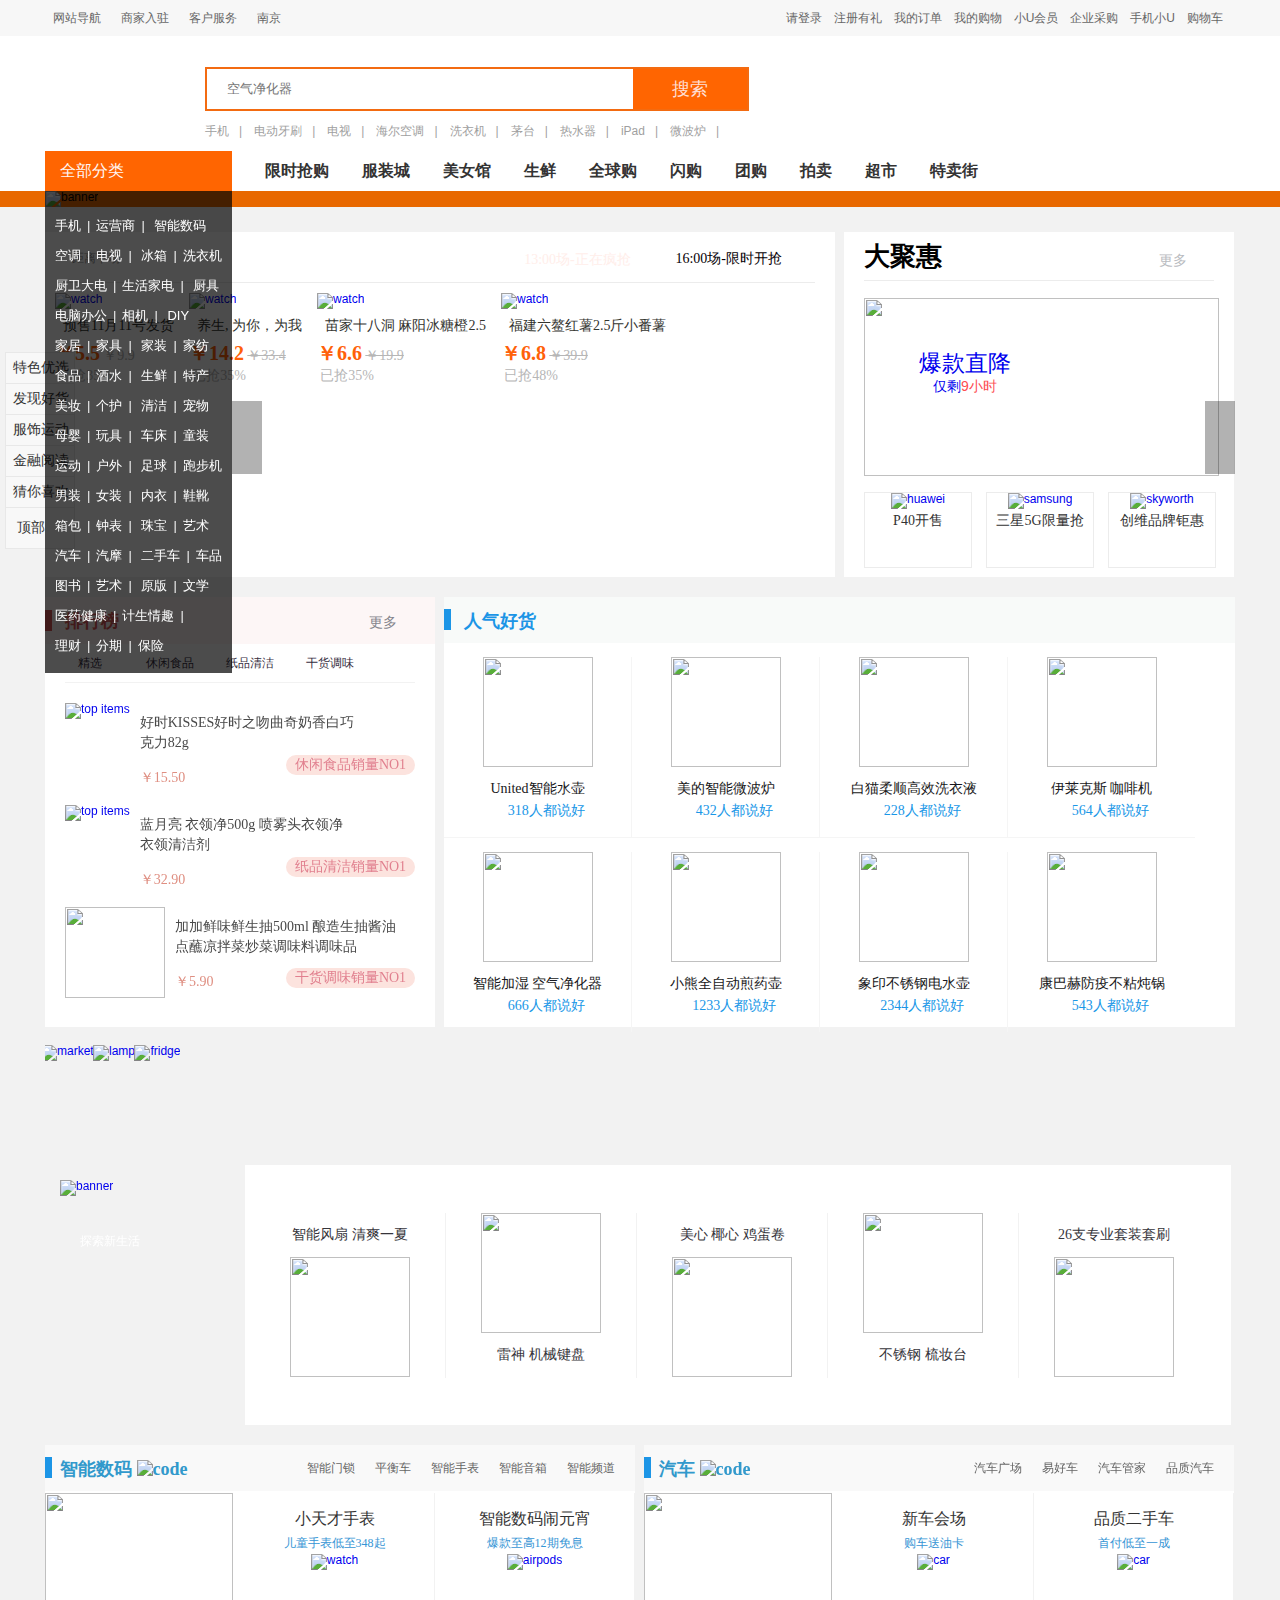
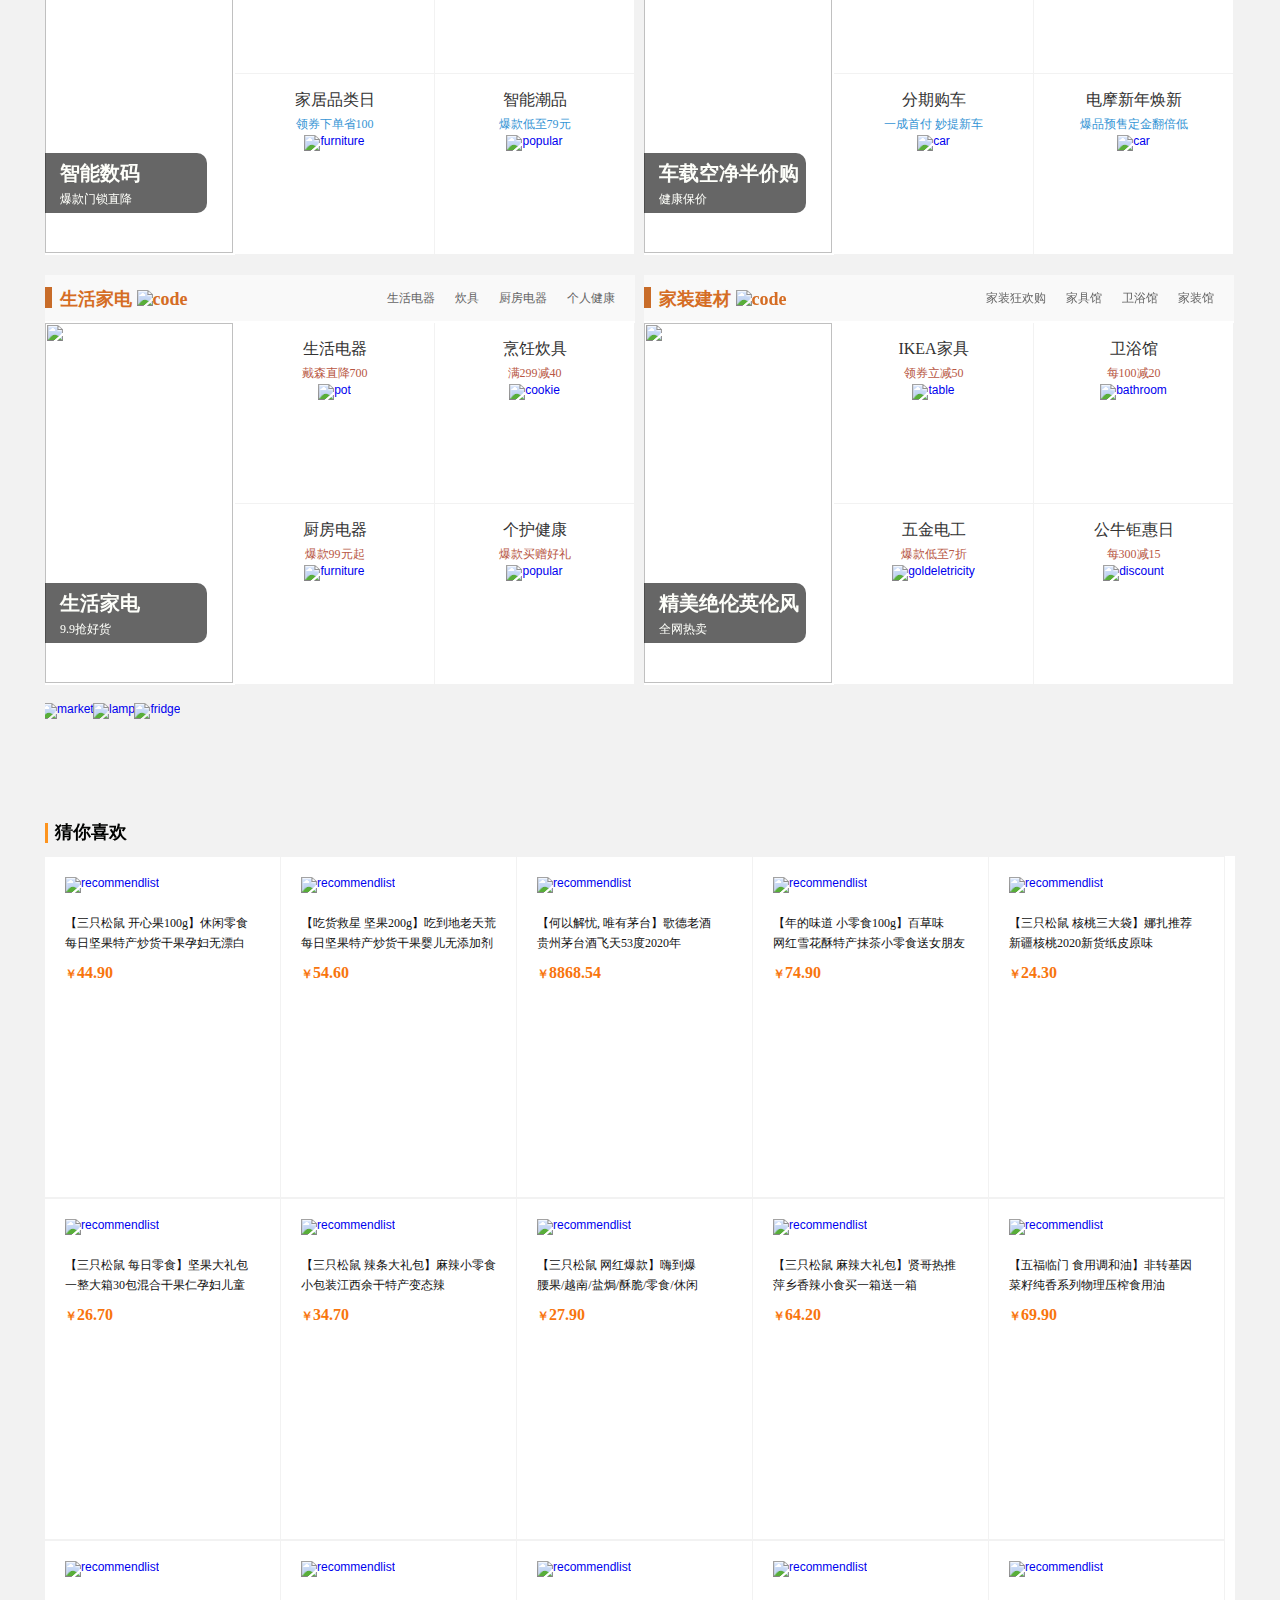
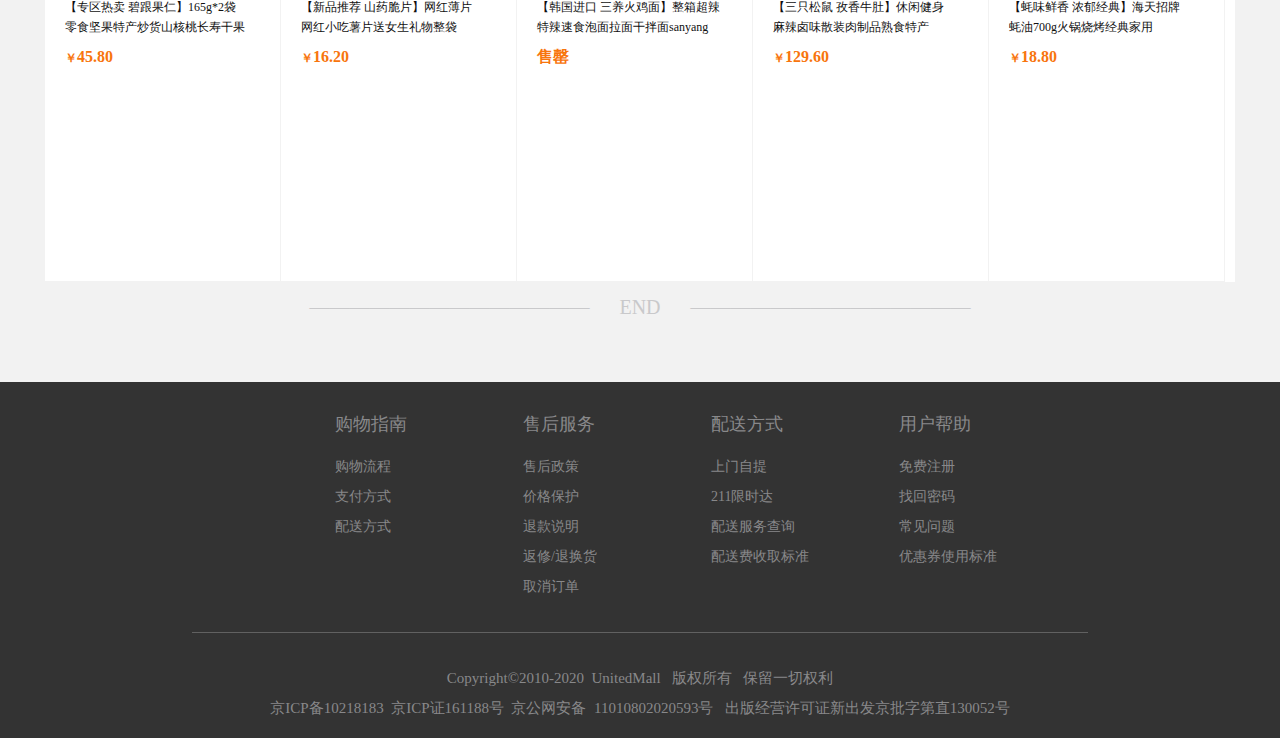
==== uMall/index.html @ 0426b1e9 "create login html and css file" ====
<!DOCTYPE html>
<html lang="en">
<head>
    <meta charset="UTF-8">
    <meta name="viewport" content="width=device-width, initial-scale=1.0">
    <title>UnitedMall(U.COM)-正品低价、品质保障、配送及时、轻松购物！</title>
    <meta name="description" content="专业的综合网上购物商城,销售家电、数码通讯、电脑、家居百货、服装服饰、母婴、图书食品等数万个品牌优质商品.便捷、诚信的服务，为您提供愉悦的网上购物体验!"/>
    <meta name="Keywords" content="网上购物,网上商城,手机,笔记本,电脑,MP3,CD,VCD,DV,相机,数码,配件,手表,存储卡,小U"/>
    <!-- 加载网页小图标 -->
    <link rel="icon" href="./images/favicon.ico">
    <!-- 重置样式 -->
    <link rel="stylesheet" href="./css/reset.css">
    <!-- index的样式css -->
    <link rel="stylesheet" href="./css/index.css">
    <!--  public的样式css -->
    <link rel="stylesheet" href="./css/public.css">
    <!-- 字体样式 css -->
    <link rel="stylesheet" href="./assets/font/iconfont.css">

</head>
<body>
    <!-- top -->
    <div class="topnav topbg" id="topnav">
        <div class="container clearfix">
            <ul class = "ulleft fl">
                <li class = "active">
                    <a href="#">网站导航</a>
                    <i class="iconfont icon-down"></i>
                </li>
                <li>
                    <a href="#">商家入驻</a>
                    <i class="iconfont icon-down"></i>
                </li>
                <li>
                    <a href="#">客户服务</a>
                    <i class="iconfont icon-down"></i>
                </li>
                <li>
                    <em class="iconfont icon-zuobiao"></em>
                    <a href="#">南京</a>
                    <i class="iconfont icon-arrow_down"></i>
                </li>
            </ul>
            <ul class = "ulright fr">
                <li><a href="../html/login.html">请登录</a></li>
                <li><a href="../html/register.html">注册有礼</a></li>
                <li><a href="#">我的订单</a>
                    <i class="iconfont icon-down"></i>
                </li>
                <li><a href="#">我的购物</a>
                    <i class="iconfont icon-down"></i>
                </li>
                <li><a href="#">小U会员</a>
                    <i class="iconfont icon-down"></i>
                </li>
                <li><a href="#">企业采购</a></li>
                <li><a href="#">手机小U</a></li>
                <li>
                    <em class="iconfont icon-gouwuchekong"></em>
                    <a href="#">购物车</a>
                </li>
            </ul>
        </div>
    </div>
    <!-- header -->
    <div class="headernav headerbg clearfix">
        <div class="container">
            <div class="imgu fl">
                <img src="./images/cart_logo.jpg" alt="">
            </div>
            <div class="search fl">
                <div class="input">
                    <em class = "iconfont icon-fangdajing1"></em>
                    <input type="text" placeholder = "空气净化器" name="" id="" value=""/>
                    <button><a href="#">搜索</a></button>
                </div>
                <ul class = "headerlist">
                    <li><a href="#">手机</a><span>|</span></li>
                    <li><a href="#">电动牙刷</a><span>|</span></li>
                    <li><a href="#">电视</a><span>|</span></li>
                    <li><a href="#">海尔空调</a><span>|</span></li>
                    <li><a href="#">洗衣机</a><span>|</span></li>
                    <li><a href="#">茅台</a><span>|</span></li>
                    <li><a href="#">热水器</a><span>|</span></li>
                    <li><a href="#">iPad</a><span>|</span></li>
                    <li><a href="#">微波炉</a><span>|</span></li>
                </ul>
            </div>
        </div>
    </div>
    <div class="classificationnav">
       <div class="container">
            <h3>
                <em class="iconfont icon-caidan"></em>
                全部分类
            </h3>
            <ul class="rightnav">
                <li><a href="#">限时抢购</a></li>
                <li><a href="#">服装城</a></li>
                <li><a href="#">美女馆</a></li>
                <li><a href="#">生鲜</a></li>
                <li><a href="#">全球购</a></li>
                <li><a href="#">闪购</a></li>
                <li><a href="#">团购</a></li>
                <li><a href="#">拍卖</a></li>
                <li><a href="#">超市</a></li>
                <li><a href="#">特卖街</a></li>
            </ul>
            <div style="clear: both;"></div>
            <ul class="sidenav">
                <li><a href="#">手机</a><span>|</span><a href="#">运营商</a><span>| </span><a href="#">智能数码</a></li>
                <li><a href="#">空调</a><span>|</span><a href="#">电视</a><span>| </span><a href="#">冰箱</a><span>|</span><a href="#">洗衣机</a></li>
                <li><a href="#">厨卫大电</a><span>|</span><a href="#">生活家电</a><span>| </span><a href="#">厨具</a></li>
                <li><a href="#">电脑办公</a><span>|</span><a href="#">相机</a><span>| </span><a href="#">DIY</a></li>
                <li><a href="#">家居</a><span>|</span><a href="#">家具</a><span>| </span><a href="#">家装</a><span>|</span><a href="#">家纺</a></li>
                <li><a href="#">食品</a><span>|</span><a href="#">酒水</a><span>| </span><a href="#">生鲜</a><span>|</span><a href="#">特产</a></li>
                <li><a href="#">美妆</a><span>|</span><a href="#">个护</a><span>| </span><a href="#">清洁</a><span>|</span><a href="#">宠物</a></li>
                <li><a href="#">母婴</a><span>|</span><a href="#">玩具</a><span>| </span><a href="#">车床</a><span>|</span><a href="#">童装</a></li>
                <li><a href="#">运动</a><span>|</span><a href="#">户外</a><span>| </span><a href="#">足球</a><span>|</span><a href="#">跑步机</a></li>
                <li><a href="#">男装</a><span>|</span><a href="#">女装</a><span>| </span><a href="#">内衣</a><span>|</span><a href="#">鞋靴</a></li>
                <li><a href="#">箱包</a><span>|</span><a href="#">钟表</a><span>| </span><a href="#">珠宝</a><span>|</span><a href="#">艺术</a></li>
                <li><a href="#">汽车</a><span>|</span><a href="#">汽摩</a><span>| </span><a href="#">二手车</a><span>|</span><a href="#">车品</a></li>
                <li><a href="#">图书</a><span>|</span><a href="#">艺术</a><span>| </span><a href="#">原版</a><span>|</span><a href="#">文学</a></li>
                <li><a href="#">医药健康</a><span>|</span><a href="#">计生情趣</a><span>|</span></li>
                <li><a href="#">理财</a><span>|</span><a href="#">分期</a><span>|</span><a href="#">保险</a></li>
            </ul>
        </div>
    </div>
   
    <!-- main -->
    <div class="main bannerbg">
        <div class="container">
            <div class="banner">
                <img src="./images/banner_index.png" alt="banner">
                <a href="#">
                    <div class="leftbtn">
                        <em class="iconfont icon-xiazai6"></em>
                    </div>
                </a>
                <a href="#">
                    <div class="rightbtn">
                        <em class="iconfont icon-jiantou"></em>
                    </div>
                </a>
            </div>
        </div>
    </div>

    <!-- list -->
    <div class="list listbg">
        <div class="leftnav">
            <ul>
                <li><a href="#">特色优选</a></li>
                <li><a href="#">发现好货</a></li>
                <li><a href="#">服饰运动</a></li>
                <li><a href="#">金融阅读</a></li>
                <li><a href="#">猜你喜欢</a></li>
                <li class="top"><a href="#topnav">
                    <em class="iconfont icon-shangjiantou"></em>&nbsp;顶部
                </a></li>
            </ul>
        </div>
        <div class="container clearfix">
            <!-- first row-->
            <div class="limitedtime fl">
                <div class = "timeline clearfix">
                    <div class="img fl">
                        <img src="./images/limitedtime_03.png" alt="">
                    </div>
                    <div class="time">
                        <em>距离下场</em> 
                        <i class = "daojishi">
                            &nbsp;&nbsp;&nbsp;<b>03</b>&nbsp;&nbsp;&nbsp;&nbsp;
                            &nbsp;&nbsp;<b>41</b>&nbsp;&nbsp;&nbsp;
                            &nbsp;<b>16</b>
                        </i>
                    </div>
                    <p class = "fr">
                        16:00场-限时开抢
                    </p>
                
                    <div class="firstavenue fr">
                        13:00场-正在疯抢
                    </div>
                    <div style="clear: both;"></div>
                </div>
                <div class="listitem">
                <ul>
                    <li>
                        <a href="#">
                            <img src="./images/time_01.jpg" alt="watch">
                        </a>
                        <p>预售11月11号发货</p>
                        <strong>￥5.5</strong>
                        <span>￥9.9</span>
                        <div class="progress">
                            <img src="./images/progress35_03.jpg" alt="">
                            <span>已抢35%</span>
                        </div>
                    </li>
                    <li>
                        <a href="#">
                            <img src="./images/time_02.jpg" alt="watch">
                        </a>
                        <p>养生, 为你，为我</p>
                        <strong>￥14.2</strong>
                        <del>￥33.4</del>
                        <div class="progress">
                            <img src="./images/progress35_03.jpg" alt="">
                            <span>已抢35%</span>
                        </div>
                    </li>
                    <li>
                        <a href="#">
                            <img src="./images/time_03.png" alt="watch">
                        </a>
                        <p>苗家十八洞 麻阳冰糖橙2.5</p>
                        <strong>￥6.6</strong>
                        <del>￥19.9</del>
                        <div class="progress">
                            <img src="./images/progress35_03.jpg" alt="">
                            <span>已抢35%</span>
                        </div>
                    </li>
                    <li>
                        <a href="#">
                            <img src="./images/time_04.jpg" alt="watch">
                        </a>
                        <p>福建六鳌红薯2.5斤小番薯</p>
                        <strong>￥6.8</strong>
                        <del>￥39.9</del>
                        <div class="progress">
                            <img src="./images/progress50.png" alt="">
                            <span>已抢48%</span>
                        </div>
                    </li>
                    <div style="clear: both;"></div>

                </ul>
            </div>
            </div>
            <div class="dajuhui fl">
                <h1>大聚惠
                    <a href="#">更多
                        <i class="iconfont icon-youjiantou_huaban"></i>
                    </a>
                </h1>
                <div class="imgbg">
                    <a href="#">
                        <img src="./images/banner01.jpg" alt="">
                        <div class="napkin">
                            <img src="./images/banner02.jpg" alt="">
                            <h2>爆款直降</h2>
                            <strong>仅剩<em>9小时</em></strong>
                        </div>
                    </a>
                </div>
                <div class="phone clearfix">
                    <ul>
                        <li class = "huawei"><a href="#">
                            <img src="./images/huawei_03.png" alt="huawei">
                            <p>P40开售</p>
                        </a></li>
                        <li><a href="#">
                            <img src="./images/samsung_03.png" alt="samsung">
                            <p>三星5G限量抢</p>
                        </a></li>
                        <li><a href="#">
                            <img src="./images/skyworth_05.png" alt="skyworth">
                            <p>创维品牌钜惠</p>
                        </a></li>
                    </ul>
                </div>
            </div>
            <!-- <div style="clear: both;"></div> -->

            <!-- second row-->
            <div class="rank fl">
                <h3>
                    <em></em>
                    排行榜
                    <a href="#">更多
                    <i class="iconfont icon-youjiantou_huaban"></i>
                    </a>
                </h3>
                <div class="ranknav clearfix">
                    <ul>
                        <li><a href="#">精选</a></li>
                        <li><a href="#">休闲食品</a></li>
                        <li><a href="#">纸品清洁</a></li>
                        <li><a href="#">干货调味</a></li>
                    </ul>
                </div>
                <div class="ranklist clearfix">
                    <div class="img fl">
                        <a href="#">
                        <img src="./images/top_list01.jpg" alt="top items">
                        </a>
                    </div>
                    <div class="imgdesc fl">
                        <a href="#">
                            好时KISSES好时之吻曲奇奶香白巧<br>
                            克力82g
                        </a>
                        <strong>￥15.50</strong>
                    </div>
                    <div class="salebar">
                        休闲食品销量NO1
                    </div>
                </div>
                <div class="ranklist clearfix">
                    <div class="img fl">
                        <a href="#">
                        <img src="./images/top_list02.jpg" alt="top items">
                        </a>
                    </div>
                    <div class="imgdesc fl">
                        <a href="#">
                            蓝月亮 衣领净500g 喷雾头衣领净<br>
                            衣领清洁剂
                        </a>
                        <strong>￥32.90</strong>
                    </div>
                    <div class="salebar">
                        纸品清洁销量NO1
                    </div>
                </div>
                <div class="ranklist clearfix">
                    <div class="img fl">
                        <a href="#">
                        <img src="./images/top_list03.jpg" alt="">
                        </a>
                    </div>
                    <div class="imgdesc fl">
                        <a href="#">
                            加加鲜味鲜生抽500ml 酿造生抽酱油<br>
                            点蘸凉拌菜炒菜调味料调味品
                        </a>
                        <strong>￥5.90</strong>
                    </div>
                    <div class="salebar">
                        干货调味销量NO1
                    </div>
                </div>
            </div>
            
            <div class="popular fl">
                <h3>
                    <em></em>
                    人气好货
                </h3>

                <div class="hotlist clearfix">
                    <div class="hotlistitem fl">
                        <a href="#">
                            <img src="./images/hot_item1.jpg" alt="">
                            <p>United智能水壶</p>
                        </a>
            
                        <p class = "good">
                            <em></em>
                            318人都说好
                        </p>
                    </div>
                    <div class="hotlistitem fl">
                        <a href="#">
                            <img src="./images/hot_item2.jpg" alt="">
                            <p>美的智能微波炉</p>
                        </a>
            
                        <p class = "good"><em></em>
                            432人都说好
                        </p>
                    </div>
                    <div class="hotlistitem fl">
                        <a href="#">
                            <img src="./images/hot_item3.jpg" alt="">
                            <p>白猫柔顺高效洗衣液</p>
                        </a>
            
                        <p class = "good"><em></em>
                            228人都说好
                        </p>
                    </div>
                    <div class="hotlistitem fl hotlistright">
                        <a href="#">
                            <img src="./images/hot_item4.jpg" alt="">
                            <p>伊莱克斯 咖啡机</p>
                        </a>
            
                        <p class = "good"><em></em>
                            564人都说好
                        </p>
                    </div>
                    <div class="hotlistitem fl hotlistbottom">
                        <a href="#">
                            <img src="./images/hot_item5.jpg" alt="">
                            <p>智能加湿 空气净化器</p>
                        </a>
            
                        <p class = "good"><em></em>
                            666人都说好
                        </p>
                    </div>
                    <div class="hotlistitem fl hotlistbottom">
                        <a href="#">
                            <img src="./images/hot_item6.jpg" alt="">
                            <p>小熊全自动煎药壶</p>
                        </a>
            
                        <p class = "good"><em></em>
                            1233人都说好
                        </p>
                    </div>
                    <div class="hotlistitem fl hotlistbottom">
                        <a href="#">
                            <img src="./images/hot_item7.jpg" alt="">
                            <p>象印不锈钢电水壶</p>
                        </a>
            
                        <p class = "good"><em></em>
                            2344人都说好
                        </p>
                    </div>
                    <div class="hotlistitem fl hotlistbottom hotlistright">
                        <a href="#">
                            <img src="./images/hot_item8.jpg" alt="">
                            <p>康巴赫防疫不粘炖锅</p>
                        </a>
            
                        <p class = "good"><em></em>
                            543人都说好
                        </p>
                    </div>


                </div>
            </div>
            <div style="clear: both;"></div>

            <!-- third row -->
            <div class="imagerow">
                <a href="#">
                    <img src="./images/img1.jpg" alt="market">
                </a>
                <a href="#">
                    <img src="./images/img2.jpg" alt="lamp">
                </a>
                <a href="#">
                    <img src="./images/img3.jpg" alt="fridge">
                </a>
            </div>

            <!-- fourth row -->
            <div class="findgoods fl">
                <a href="#">
                <div class="goodsbox">
                    <img src="./images/find02.png" alt="banner">
                </div>
                <div class="goodsdesc">
                    探索新生活
                    <i class="iconfont icon-youjiantou_huaban"></i>
                </div>
                </a>
            </div>

            <div class="findlist fl">
                <ul>
                    <li>
                        <a href="#">
                            <h3>智能风扇 清爽一夏</h3>
                            <img src="./images/k1.webp" alt="">
                        </a>
                    </li>
                    <li>
                        <a href="#">
                            <img src="./images/k2.webp" alt="">
                            <h3>雷神 机械键盘</h3>
                        </a>
                    </li>
                    <li>
                        <a href="#">
                            <h3>美心 椰心 鸡蛋卷</h3>
                            <img src="./images/k3.webp" alt="">
                        </a>
                    </li>
                    <li>
                        <a href="#">
                            <img src="./images/k4.webp" alt="">
                            <h3>不锈钢 梳妆台</h3>
                        </a>
                    </li>
                    <li class = "cosmetics">
                        <a href="#">
                            <h3>26支专业套装套刷</h3>
                            <img src="./images/k5.webp" alt="">
                        </a>
                    </li>
                    <div style="clear:both"></div> 
                </ul>
            </div>
            <div style="clear: both;"></div>

            <!-- fifth row -->
            <div class="inteldigit fl">
                <div class="intelnav clearfix">
                    <em></em>
                    <h3 class="fl">智能数码
                        <img src="./images/code1.png" alt="code">
                    </h3>
                    <ul class="fr">
                        <li><a href="#">智能门锁</a></li>
                        <li><a href="#">平衡车</a></li>
                        <li><a href="#">智能手表</a></li>
                        <li><a href="#">智能音箱</a></li>
                        <li><a href="#">智能频道</a></li>
                    </ul> 
                </div>
                <div style="clear: both;"></div>

                <div class="intellist clearfix">
                    <div class="leftbg fl">
                        <img src="./images/good_b_img1.jpg" alt=""> 
                        <div class="leftdesc">
                            <h3>智能数码</h3>
                            <b>爆款门锁直降</b>
                        </div>
                    </div>
                    <ul>
                        <li class="fl">
                            <a href="#">
                                <h3>小天才手表</h3>
                                <p>儿童手表低至348起</p>
                                <img src="./images/good01.jpg" alt="watch">
                            </a>
                        </li>
                        <li class="fl">
                            <a href="#">
                                <h3>智能数码闹元宵</h3>
                                <p>爆款至高12期免息</p>
                                <img src="./images/good02.jpg" alt="airpods">
                            </a>
                        </li>
                        <li class="fl">
                            <a href="#">
                                <h3>家居品类日</h3>
                                <p>领券下单省100</p>
                                <img src="./images/good03.jpg" alt="furniture">
                            </a>
                        </li>
                        <li class="fl">
                            <a href="#">
                                <h3>智能潮品</h3>
                                <p>爆款低至79元</p>
                                <img src="./images/good04.jpg" alt="popular">
                            </a>
                        </li>
                        <div style="clear: both;"></div>
                    </ul>
                    <div style="clear: both;"></div>
                </div>
                <div style="clear: both;"></div>
            </div>

            <div class="car fl">
                <div class="carnav clearfix">
                    <em></em>
                    <h3 class="fl">汽车
                        <img src="./images/code2.png" alt="code">
                    </h3>
                    <ul class="fr">
                        <li><a href="#">汽车广场</a></li>
                        <li><a href="#">易好车</a></li>
                        <li><a href="#">汽车管家</a></li>
                        <li><a href="#">品质汽车</a></li>
                    </ul> 
                </div>
                <div style="clear: both;"></div>

                <div class="carlist clearfix">
                    <div class="leftbg fl">
                        <img src="./images/good_b_img2.jpg" alt=""> 
                        <div class="leftdesc">
                            <h3>车载空净半价购</h3>
                            <b>健康保价</b>
                        </div>
                    </div>
                    <ul>
                        <li class="fl">
                            <a href="#">
                                <h3>新车会场</h3>
                                <p>购车送油卡</p>
                                <img src="./images/good05.jpg" alt="car">
                            </a>
                        </li>
                        <li class="fl">
                            <a href="#">
                                <h3>品质二手车</h3>
                                <p>首付低至一成</p>
                                <img src="./images/good06.jpg" alt="car">
                            </a>
                        </li>
                        <li class="fl">
                            <a href="#">
                                <h3>分期购车</h3>
                                <p>一成首付 妙提新车</p>
                                <img src="./images/good07.jpg" alt="car">
                            </a>
                        </li>
                        <li class="fl">
                            <a href="#">
                                <h3>电摩新年焕新</h3>
                                <p>爆品预售定金翻倍低</p>
                                <img src="./images/good08.jpg" alt="car">
                            </a>
                        </li>
                        <div style="clear: both;"></div>
                    </ul>
                </div>
                <div style="clear: both;"></div>
            </div>
            <div style="clear: both;"></div>

            <!-- sixth row -->
            <div class="lifelec fl">
                <div class="lifenav clearfix">
                    <em></em>
                    <h3 class="fl">生活家电
                        <img src="./images/code3.png" alt="code">
                    </h3>
                    <ul class = "fr">
                        <li><a href="#">生活电器</a></li>
                        <li><a href="#">炊具</a></li>
                        <li><a href="#">厨房电器</a></li>
                        <li><a href="#">个人健康</a></li>
                    </ul> 
                </div>
                <div style="clear: both;"></div>

                <div class="lifelist clearfix">
                    <div class="leftbg fl">
                        <img src="./images/good_b_img3.jpg" alt=""> 
                        <div class="leftdesc">
                            <h3>生活家电</h3>
                            <b>9.9抢好货</b>
                        </div>
                    </div>
                    <ul>
                        <li class="fl">
                            <a href="#">
                                <h3>生活电器</h3>
                                <p>戴森直降700</p>
                                <img src="./images/good09.jpg" alt="pot">
                            </a>
                        </li>
                        <li class="fl">
                            <a href="#">
                                <h3>烹饪炊具</h3>
                                <p>满299减40</p>
                                <img src="./images/good10.jpg" alt="cookie">
                            </a>
                        </li>
                        <li class="fl">
                            <a href="#">
                                <h3>厨房电器</h3>
                                <p>爆款99元起</p>
                                <img src="./images/good11.jpg" alt="furniture">
                            </a>
                        </li>
                        <li class="fl">
                            <a href="#">
                                <h3>个护健康</h3>
                                <p>爆款买赠好礼</p>
                                <img src="./images/good12.jpg" alt="popular">
                            </a>
                        </li>
                        <div style="clear: both;"></div>
                    </ul>
                </div>
            </div>

            <div class="furniture fl">
                <div class="furnav clearfix">
                    <em></em>
                    <h3 class="fl">家装建材
                        <img src="./images/code3.png" alt="code">
                    </h3>
                    <ul class="fr">
                        <li class="crazy"><a href="#">家装狂欢购</a></li>
                        <li><a href="#">家具馆</a></li>
                        <li><a href="#">卫浴馆</a></li>
                        <li><a href="#">家装馆</a></li>
                    </ul> 
                </div>
                <div style="clear: both;"></div>

                <div class="furlist clearfix">
                    <div class="leftbg fl">
                        <img src="./images/good_b_img4.jpg" alt=""> 
                        <div class="leftdesc">
                            <h3>精美绝伦英伦风</h3>
                            <b>全网热卖</b>
                        </div>
                    </div>
                    <ul>
                        <li class="fl">
                            <a href="#">
                                <h3>IKEA家具</h3>
                                <p>领券立减50</p>
                                <img src="./images/good13.png" alt="table">
                            </a>
                        </li>
                        <li class="fl">
                            <a href="#">
                                <h3>卫浴馆</h3>
                                <p>每100减20</p>
                                <img src="./images/good14.png" alt="bathroom">
                            </a>
                        </li>
                        <li class="fl">
                            <a href="#">
                                <h3>五金电工</h3>
                                <p>爆款低至7折</p>
                                <img src="./images/good15.jpg" alt="goldeletricity">
                            </a>
                        </li>
                        <li class="fl">
                            <a href="#">
                                <h3>公牛钜惠日</h3>
                                <p>每300减15</p>
                                <img src="./images/good16.jpg" alt="discount">
                            </a>
                        </li>
                        <div style="clear: both;"></div>
                    </ul>
                </div>
            </div>
            <div style="clear: both;"></div>

            <!-- seventh row -->
            <div class="imagerow">
                <a href="#">
                    <img src="./images/img1.jpg" alt="market">
                </a>
                <a href="#">
                    <img src="./images/img2.jpg" alt="lamp">
                </a>
                <a href="#">
                    <img src="./images/img3.jpg" alt="fridge">
                </a>
            </div>

            <!-- eigthrow -->
            <div class="recommend">
                <h3>
                    <em></em>
                     猜你喜欢
                </h3>
                <div class="recommendlist clearfix">
                    <ul>
                        <li>
                            <a href="#">
                                <div class="recommendimg">
                                    <img src="./images/list_img01.jpg" alt="recommendlist">
                                </div>
                                <p class = "desc">
                                    【三只松鼠 开心果100g】休闲零食
                                    <br>每日坚果特产炒货干果孕妇无漂白
                                </p>
                                <p class="price">
                                    <span class = "price1">￥</span>44.90
                                </p>
                                <em class="ziying"></em>
                                <em class="lingquan"></em>
                            </a>
                        </li>
                        <li>
                            <a href="#">
                                <div class="recommendimg">
                                    <img src="./images/list_img02.jpg" alt="recommendlist">
                                </div>
                                <p class = "desc">
                                    【吃货救星 坚果200g】吃到地老天荒
                                    <br>每日坚果特产炒货干果婴儿无添加剂
                                </p>
                                <p class="price">
                                    <span class = "price1">￥</span>54.60
                                </p>
                                <em class="ziying"></em>
                                <em class="lingquan"></em>
                            </a>
                        </li>
                        <li>
                            <a href="#">
                                <div class="recommendimg">
                                    <img src="./images/list_img03.jpg" alt="recommendlist">
                                </div>
                                <p class = "desc">
                                    【何以解忧, 唯有茅台】歌德老酒
                                    <br>贵州茅台酒飞天53度2020年
                                </p>
                                <p class="price">
                                    <span class = "price1">￥</span>8868.54
                                </p>
            
                            </a>
                        </li>
                        <li>
                            <a href="#">
                                <div class="recommendimg">
                                    <img src="./images/list_img04.jpg" alt="recommendlist">
                                </div>
                                <p class = "desc">
                                    【年的味道 小零食100g】百草味
                                    <br>网红雪花酥特产抹茶小零食送女朋友
                                </p>
                                <p class="price">
                                    <span class = "price1">￥</span>74.90
                                </p>
                                <em class="ziying"></em>
                                <em class="lingquan"></em>
                            </a>
                        </li>
                        <li>
                            <a href="#">
                                <div class="recommendimg">
                                    <img src="./images/list_img05.jpg" alt="recommendlist">
                                </div>
                                <p class = "desc">
                                    【三只松鼠 核桃三大袋】娜扎推荐
                                    <br>新疆核桃2020新货纸皮原味
                                </p>
                                <p class="price">
                                    <span class = "price1">￥</span>24.30
                                </p>
                                <em class="ziying"></em>
                                <em class="lingquan"></em>
                            </a>
                        </li>
                        <li>
                            <a href="#">
                                <div class="recommendimg">
                                    <img src="./images/list_img06.jpg" alt="recommendlist">
                                </div>
                                <p class = "desc">
                                    【三只松鼠 每日零食】坚果大礼包
                                    <br>一整大箱30包混合干果仁孕妇儿童
                                </p>
                                <p class="price">
                                    <span class = "price1">￥</span>26.70
                                </p>
                                <em class="ziying"></em>
                                <em class="lingquan"></em>
                            </a>
                        </li>
                        <li>
                            <a href="#">
                                <div class="recommendimg">
                                    <img src="./images/list_img07.jpg" alt="recommendlist">
                                </div>
                                <p class = "desc">
                                    【三只松鼠 辣条大礼包】麻辣小零食
                                    <br>小包装江西余干特产变态辣
                                </p>
                                <p class="price">
                                    <span class = "price1">￥</span>34.70
                                </p>
                                <em class="ziying"></em>
                                <em class="lingquan"></em>
                            </a>
                        </li>
                        <li>
                            <a href="#">
                                <div class="recommendimg">
                                    <img src="./images/list_img08.jpg" alt="recommendlist">
                                </div>
                                <p class = "desc">
                                    【三只松鼠 网红爆款】嗨到爆
                                    <br>腰果/越南/盐焗/酥脆/零食/休闲
                                </p>
                                <p class="price">
                                    <span class = "price1">￥</span>27.90
                                </p>
                                <em class="ziying"></em>
                                <em class="lingquan"></em>
                            </a>
                        </li>
                        <li>
                            <a href="#">
                                <div class="recommendimg">
                                    <img src="./images/list_img09.jpg" alt="recommendlist">
                                </div>
                                <p class = "desc">
                                    【三只松鼠 麻辣大礼包】贤哥热推
                                    <br>萍乡香辣小食买一箱送一箱
                                </p>
                                <p class="price">
                                    <span class = "price1">￥</span>64.20
                                </p>
                                <em class="ziying"></em>
                                <em class="lingquan"></em>
                            </a>
                        </li>
                        <li>
                            <a href="#">
                                <div class="recommendimg">
                                    <img src="./images/list_img10.jpg" alt="recommendlist">
                                </div>
                                <p class = "desc">
                                    【五福临门 食用调和油】非转基因
                                    <br>菜籽纯香系列物理压榨食用油
                                </p>
                                <p class="price">
                                    <span class = "price1">￥</span>69.90
                                </p>
                            </a>
                        </li>
                        <li>
                            <a href="#">
                                <div class="recommendimg">
                                    <img src="./images/list_img11.jpg" alt="recommendlist">
                                </div>
                                <p class = "desc">
                                    【专区热卖 碧跟果仁】165g*2袋
                                    <br>零食坚果特产炒货山核桃长寿干果
                                </p>
                                <p class="price">
                                    <span class = "price1">￥</span>45.80
                                </p>
                                <em class="ziying"></em>
                                <em class="lingquan"></em>
                            </a>
                        </li>
                        <li>
                            <a href="#">
                                <div class="recommendimg">
                                    <img src="./images/list_img12.jpg" alt="recommendlist">
                                </div>
                                <p class = "desc">
                                    【新品推荐 山药脆片】网红薄片
                                    <br>网红小吃薯片送女生礼物整袋
                                </p>
                                <p class="price">
                                    <span class = "price1">￥</span>16.20
                                </p>
                                <em class="ziying"></em>
                                <em class="lingquan"></em>
                            </a>
                        </li>
                        <li>
                            <a href="#">
                                <div class="recommendimg">
                                    <img src="./images/list_img13.jpg" alt="recommendlist">
                                </div>
                                <p class = "desc">
                                    【韩国进口 三养火鸡面】整箱超辣
                                    <br>特辣速食泡面拉面干拌面sanyang
                                </p>
                                <p class="price">
                                    <span class = "price1"></span>售罄
                                </p>
                            </a>
                        </li>
                        <li>
                            <a href="#">
                                <div class="recommendimg">
                                    <img src="./images/list_img14.jpg" alt="recommendlist">
                                </div>
                                <p class = "desc">
                                    【三只松鼠 孜香牛肚】休闲健身
                                    <br>麻辣卤味散装肉制品熟食特产
                                </p>
                                <p class="price">
                                    <span class = "price1">￥</span>129.60
                                </p>
                                <em class="ziying"></em>
                                <em class="lingquan"></em>
                            </a>
                        </li>
                        <li>
                            <a href="#">
                                <div class="recommendimg">
                                    <img src="./images/list_img15.jpg" alt="recommendlist">
                                </div>
                                <p class = "desc">
                                    【蚝味鲜香 浓郁经典】海天招牌
                                    <br>蚝油700g火锅烧烤经典家用
                                </p>
                                <p class="price">
                                    <span class = "price1">￥</span>18.80
                                </p>
                            
                            </a>
                        </li>
                    </ul>
                </div>
            </div>
        </div>
        <div class="listpadding">
            <h3>
                ——————————————&nbsp;&nbsp;&nbsp;&nbsp;&nbsp;&nbsp;END&nbsp;&nbsp;&nbsp;&nbsp;&nbsp;&nbsp;——————————————
            </h3>
        </div> 
    </div>

    <!-- footer -->
    <div class="footer clearfix">
        <div class="comment active fl">
            <dl>
                <dt>购物指南</dt>
                <dd class = "first">购物流程</dd>
                <dd>支付方式</dd>
                <dd>配送方式</dd>
            </dl>
        </div>
        <div class="comment fl">
            <dl>
                <dt>售后服务</dt>
                <dd class = "first">售后政策</dd>
                <dd>价格保护</dd>
                <dd>退款说明</dd>
                <dd>返修/退换货</dd>
                <dd>取消订单</dd>
            </dl>
        </div>
        <div class="comment fl">
            <dl>
                <dt>配送方式</dt>
                <dd class = "first">上门自提</dd>
                <dd>211限时达</dd>
                <dd>配送服务查询</dd>
                <dd>配送费收取标准</dd>
            </dl>
        </div>
        <div class="comment fl">
            <dl>
                <dt>用户帮助</dt>
                <dd class = "first">免费注册</dd>
                <dd>找回密码</dd>
                <dd>常见问题</dd>
                <dd>优惠券使用标准</dd>
            </dl>
        </div>
        <div style="clear: both;"></div>
        <hr>
        <div class="copyright">
            <p>
                Copyright&copy;2010-2020&nbsp;&nbsp;UnitedMall&nbsp;&nbsp; 版权所有&nbsp;&nbsp; 保留一切权利<br>
                京ICP备10218183&nbsp;&nbsp;京ICP证161188号&nbsp;&nbsp;京公网安备&nbsp;&nbsp;11010802020593号
                &nbsp;&nbsp;出版经营许可证新出发京批字第直130052号
            </p>
        </div>
    </div>
</body>
</html>
---- uMall/css/index.css ----
@charset "utf-8";

/* 版心，内容有效区 */
.container{
    width: 1190px;
    margin: 0 auto;
}
/* 顶部 */
.topbg{
    background-color: #f7f7f7;
    min-width: 1190px;
}
.topnav{
    height: 36px;
    line-height: 36px;
}
.topnav .container > .ulleft > li{
    float:left;
    padding-right: 20px;
}
.topnav .container > .ulleft > .active{
    margin-left: 8px;
}
.topnav .container > .ulright >li{
    float:left;
    padding-right: 12px;
}
.topnav .container> .ulleft> li> a,
.topnav .container> .ulright> li> a{
    color: #666666;
    font-size: 12px;
}
.topnav .container> .ulleft> li> i,
.topnav .container> .ulright> li> i
{
    vertical-align: middle;
    color: #ceccd6;
}
.topnav .container> .ulleft> li> em,
.topnav .container> .ulright> li> em{
    vertical-align: middle;
    color: #ef6b18;
}

/* 头部 */
.headerbg{
    background-color: #fff;
    min-width: 1190px;
}
.headernav .container{
    /* border: 1px solid #ff6600; */
    /* 父子关系高度塌陷 */
    overflow: hidden;
}
.headernav .container .imgu{
    padding: 35px 0;
}
.headernav .container .search{
    margin: 30px 0 0 160px;
}
.headernav .container .search .input{
    width: 540px;
    height: 40px;
    line-height: 40px;
    display: flex;
    border: 2px solid #f36b11;  
}
.headernav .container .search .input > em{
    vertical-align: middle;
    font-size: 25px;
    padding-left: 10px;
    color: #f7985a;
}
.headernav .container .search .input > input{
    float: left;
    flex: 4;
    height: 40px;
    border-style:none;
    outline: none;
    /* border: 2px solid #f36b11;  */
    box-sizing: border-box;
    padding-left: 10px;

}
.headernav .container .search .input > button{
    float : right;
    flex:1;
    height:40px;
    background-color: #ff6501;
    color:#ffdfd4;
    border-style: none;
    outline: none;
} 

.headernav .container .search .input > button > a{
    font-size: 18px;
    color: #ffdfd4;
}

.headernav .container .search .headerlist>li{
    float: left;
    padding: 14px 0;
}
.headernav .container .search .headerlist>li>a{
    color: #9f9f9f;
    font-size: 12px/1 "宋体";
    padding-right: 10px;
}
.headernav .container .search .headerlist>li>span{
    color: #9f9f9f;
    padding-right: 12px;
}
.classificationnav .container > h3{
    width: 187px;
    height: 40px;
    color: #fff7f5;
    font:16px/40px "微软雅黑";
    /* text-align: center; */
    background-color: #ff6501;
    float: left;
}
.classificationnav .container > h3 > em{
    font-size: 25px;
    vertical-align: middle;
    margin-left: 15px;
}
.classificationnav .container .rightnav > li {
    float: left;
    padding-left: 33px;
}
.classificationnav .container .rightnav > li > a{
    font: bold 16px/40px "微软雅黑";
    color:#333333;
}
.classificationnav .container .rightnav > li > a:hover{
    color:#F36B10;
}
.classificationnav .container .sidenav{
    width: 187px;
    height: 462px;
    background-color:rgba(0,0,0,0.7);
    padding-top: 20px;
    position: absolute;
    z-index: 1;
} 
.classificationnav .container .sidenav>li{
    height: 30px;
    line-height: 30px;
    text-indent: 10px;
}
.classificationnav .container .sidenav>li:hover{
    background-color: #ffffff;
}
.classificationnav .container .sidenav>li:hover a,
.classificationnav .container .sidenav>li:hover span{
    color: #333333;
}
.classificationnav .container .sidenav>li>a{
    color: #ffffff;
    font-size: 13px;
}
.classificationnav .container .sidenav>li>a:hover{
    color: #ff6600;
}
.classificationnav .container .sidenav>li>span{
    color:#efefef;
    font-size:13px;
    padding: 0 6px 0 6px;
}

/* banner轮播广告图 */
.bannerbg{
    background-color:#E86800;
    min-width: 1190px;
}
.main .container .banner{
    position: relative; 
}

.main .container .banner > a > .leftbtn{
    width: 30px;
    height:73px;
    line-height: 73px;
    background-color: rgba(0,0,0,0.3);
    position: absolute;
    left:187px; 
    top:210px;
    z-index: 10;
}
.main .container .banner > a > .rightbtn{
    width: 30px;
    height:73px;
    line-height: 73px;
    text-align: center;
    background-color: rgba(0,0,0,0.3);
    position: absolute;
    right:0; 
    top:210px;
    z-index: 10;
}
.main .container .banner > a > .leftbtn > em,
.main .container .banner > a > .rightbtn > em{
    vertical-align: middle; 
    /* margin-left: 6px; */
    font-size: 20px;
    color: #fffffe;
}
.listbg{
    background-color: #f2f2f2;
    min-width: 1190px;
}
.list{
    position: relative;
}
.list .leftnav{
    width:70px;
    height: 195px; 
    background-color:#f8f8f8;
    position: fixed;
    left: 5px;
    top: 50%;
    margin-top:-97.5px;
}
.list .leftnav > ul > li{
    line-height: 30px;
    padding-left:7px;
    border:1px solid #e8e8e8;
    margin-top:-1px;
}
.list .leftnav > ul > .top{
    line-height: 40px;
    margin-top:-1px;
}
.list .leftnav > ul > li > a{
    font:14px/1 "微软雅黑";
    color: #333333;
}
.list .leftnav > ul > li:hover{
    background-color: #ff6600;
}
.list .leftnav > ul > li:hover a{
    color: #ffffff;
}

.list .container .limitedtime{
    width: 790px;
    height: 345px;
    background-color: #ffffff;
    margin-top: 25px; 
}
.list .container .limitedtime .timeline{
    padding-bottom: 7px; 
    border-bottom: 1px solid #ececec;
    margin: 0 20px;
}
.list .container{
    overflow: hidden;
}

.list .container .limitedtime .timeline .img{
    margin: 8px 0 0 0;
}
.list .container .limitedtime .timeline .time>em{
    font:12px/1 "微软雅黑";
    color: #959595;
    float:left;
    padding: 20px 9px 0 7px;
    
}

.list .container .limitedtime .timeline .time > .daojishi{
    /* display: inline-block; */
    background-image: url("../images/sprite.png");
    background-repeat: no-repeat;
    width: 154px;
    height: 33px;
    line-height: 33px; 
    background-position: -451px -295px;
    float: left; 
    margin:10px 10px 0 9px; 
    /* text-align: center; */
}
.list .container .limitedtime .timeline .time > .daojishi > b{
    color: #ffffff;
    font-size: 28px;
}
.list .container .limitedtime > .timeline> p{
   font: 14px/24px "微软雅黑";
   color: #060005; 
   margin:15px 33px 0 0;
}
.list .container .limitedtime .timeline .firstavenue{
    width:136px;
    height: 25px;
    text-align: center;
    color: #ffeeea;
    font:14px/25px "微软雅黑";
    /* background-color: #ff480f;
    border-radius: 12px; */
    margin:15px 30px 0 0;
    /* Sprite Images */
    display: inline-block;
    background-image: url("../images/sprite.png");
    background-repeat: no-repeat;
    background-position: -560px 0;
}
.list .container .limitedtime .listitem{
    /* margin: 10px 0 0 20px; */
    margin-left:10px;
    /* padding-bottom: 25px; */
}
.list .container .limitedtime .listitem ul > li{
    float: left;
    margin:10px 15px 0 0;
    /* border: 1px solid rebeccapurple;    */
}

.list .container .limitedtime .listitem ul > li > a > img{
    width: 170px;
    height: 195px;
    /* border: 1px solid #f36b11; */  
}
.list .container .limitedtime .listitem ul > li:hover{
    box-shadow: 0 0 10px #acacac;
} 
.list .container .limitedtime .listitem > ul > li > p{
    font:14px/1 "微软雅黑";
    color:#33342f;
    text-indent: 8px;
    padding:10px 0;
}
.list .container .limitedtime .listitem > ul > li > strong{
   font:20px/20px "微软雅黑";
   text-indent: 8px; 
   color:#ff6109;
   font-weight: bold;
}
.list .container .limitedtime .listitem > ul > li >span,
.list .container .limitedtime .listitem > ul > li > del,
.list .container .limitedtime .listitem > ul > li >.progress>span{
    font:14px/20px "微软雅黑";
    color: #b6b6b6;
}
.list .container .dajuhui{
    width: 390px;
    height: 345px;
    /* border: 1px solid palevioletred; */
    background-color: #ffffff;
    margin: 25px 0 0 9px;
}
.list .container .dajuhui > h1{
    font:26px/1 "微软雅黑";
    font-weight: bold;
    padding:12px 0 10px 0;
    margin: 0 20px;
    border-bottom: 1px solid #ececec;
}
.list .container .dajuhui > h1 > a{
    font:14px/1 "微软雅黑";
    color: #b9bbc0;
    padding-left: 210px;
}
.list .container .dajuhui > h1 > a>i{
    vertical-align: middle;
}
.list .container .dajuhui .imgbg{
    position: relative;
}
.list .container .dajuhui .imgbg > a >img{
    width: 355px;
    height: 178px;
    margin: 17px 20px 8px 20px;  
}
.list .container .dajuhui .imgbg > a > .napkin{
    width: 162px;
    height: 101px;
    /* line-height: 101px; */
    text-align: center;
    background-color: #ef6b18;
    border-radius:10px 25px;
    position: absolute;
    left:40px;
    top:56px;
    background-color: #ffffff;

}
.list .container .dajuhui .imgbg > a > .napkin > h2{
    font: 23px/30px "微软雅黑";
}
.list .container .dajuhui .imgbg > a >.napkin > strong{
    font-size: 14px;
}
.list .container .dajuhui .imgbg > a >.napkin > strong > em{
    color: #fd4d52;
}
.list .container .dajuhui .phone > ul > li{
    width: 106px;
    height: 74px;
    border: 1px solid #ececec;
    text-align: center;
    margin: 8px 0 0 14px;
    float: left;
}
.list .container .dajuhui .phone > ul > li >a > img{
    width: 106px;
}
.list .container .dajuhui .phone > ul > .huawei{
    width: 106px;
    height: 74px;
    border: 1px solid #ececec;
    text-align: center;
    margin: 8px 0 0 20px;
}
.list .container .dajuhui .phone > ul > li >a> p{
    font:14px/23px "微软雅黑";
    color: #333333;
}
.list .container .rank{
    width: 390px;
    height: 430px;
    background-color:#ffffff;
    margin: 20px 9px 0 0;
}
.list .container .rank > h3{
    padding:15px 0 13px 20px;
    background-color: #fdf6f6;
    font: bold 18px/1 "微软雅黑";
    color: #db5757;
    position: relative;
}
.list .container .rank > h3 > em{
    display: block;
    width: 7px;
    height: 21px;
    background-color: #db5757;
    position: absolute;
    left: 0;
    top: 50%;
    margin-top: -10.5px;
 }
.list .container .rank > h3 > a{
   font: normal 14px/1 "微软雅黑";
   padding-left: 245px;
   color: #84848b;
}
.list .container .rank > h3 > a > i{
    vertical-align: middle;
 }
 .list .container .rank .ranknav{
     margin: 0 20px;
     border-bottom: 1px solid #f2f2f2;
     
 }
 .list .container .rank .ranknav ul > li{
     width: 50px;
     height: 24px;
     line-height: 24px;
     /* background-color: yellow; */
     float: left;
     text-align: center;
     margin: 7px 30px 7px 0;
     border-radius: 12px;
 }
 .list .container .rank .ranknav ul > li:hover{
     background-color: #db5757;
 }
 .list .container .rank .ranknav ul > li > a{
     color: #372e41;
     font: 12px/1 "微软雅黑";
 }
 .list .container .rank .ranknav ul > li > a:hover{
     color: #ffffff;
 }
 .list .container .rank .ranklist{
     /* border: 1px solid aqua; */
     position: relative;
 }
 .list .container .rank .ranklist:hover{
    box-shadow: 0 0 10px #494949;
 }
 .list .container .rank .ranklist .img{
     margin: 20px 10px 0 20px;
 }
 .list .container .rank .ranklist .img > a > img{
     width:100px;
     height: 91px;
 }
 /* .list .container .rank .ranklist .img > a > img:hover{
    transform: scale(1.2);
 } */
 .list .container .rank .ranklist .imgdesc >a{
     color:#494949;
     font:14px/20px "微软雅黑";
     display: block;
     padding:30px 30px 18px 0;
 }
 .list .container .rank .ranklist .imgdesc > strong{
    font: 14px/1 "微软雅黑";
    color:#DF8F82
 }
 .list .container .rank .ranklist .salebar{
     width:129px;
     height: 20px;
     /* line-height: 20px; */
     background-color: #FCE3DE;
     border-radius: 10px;
     position: absolute;
     right:20px;
     bottom:10px;
     text-align:center;
     font:14px/20px "微软雅黑";
     color:#E1808F;
 }

.list .container .popular{
    width: 791px;
    height: 430px;
    background-color: #ffffff;
    margin: 20px 0 0 0;
    
}
.list .container .popular > h3{
    font:bold 18px/1 "微软雅黑";
    color: #1c95e6;
    padding: 15px 0 13px 20px;
    background-color: #f8faf9;
    position: relative;
}
.list .container .popular > h3 > em{
    display: inline-block;
    width: 7px;
    height: 21px;
    background-color: #1c95e6;
    position: absolute;
    left: 0;
    top:50%;
    margin-top: -10.5px;
}
.list .container .popular .hotlist .hotlistitem{
    width: 187px;
    height: 180px;
    text-align: center;
    /* border: 1px solid #f5f5f5; */
    border-bottom:1px solid #f5f5f5;
    border-right:1px solid #f5f5f5;
    margin-top: 14px;
}
.list .container .popular .hotlist .hotlistitem:hover{
    box-shadow: 0 0 10px #494949;
}
.list .container .popular .hotlist .hotlistright{
    border-right-style: none;
}
.list .container .popular .hotlist .hotlistbottom{
    border-bottom-style: none;
}
.list .container .popular .hotlist .hotlistitem > a > img{
    width: 110px;
    height: 110px;
}
.list .container .popular .hotlist .hotlistitem > a > p{
    font:14px/24px "微软雅黑";
    color: #181820;
    padding-top:10px;
    
}
.list .container .popular .hotlist .hotlistitem .good > em{
    display: inline-block;
    background-image: url("../images/sprite.png");
    background-repeat: no-repeat;
    
    width: 14px;
    height: 14px;
    background-position: -730px -115px;
}
.list .container .popular .hotlist .hotlistitem .good{
    font:14px/1 "微软雅黑";
    color: #1a97e7;
}
.list .container .imagerow{
    width: 100%;
    height: 100px;
    /* background-color: #1a97e7; */
    margin-top: 18px;
}
.list .container .imagerow > a> img{
    width: 396px;
    height: 100px;
    margin-left: -4px;
}

.list .container .findgoods{
    width: 190px;
    height: 260px;
    background: url("../images/find01.png") no-repeat 0 0;
    margin: 20px 10px 0 0;
    position: relative;
}
.list .container .findgoods a > .goodsbox{
    width: 162px;
    height: 91px;
    position: absolute;
    left: 15px;
    top: 15px;
    z-index: 1;
    /* background: url("../images/find02.png") no-repeat 15px 15px; */
}
.list .container .findgoods a > .goodsdesc{
    z-index: 2;
    color: #ffffff;
    font-size: 18px/1 "微软雅黑";
    position: absolute;
    left: 35px;
    top: 70px;
}
.list .container .findgoods a > .goodsdesc > i{
    vertical-align: middle;
}

.list .container .findlist{
    width: 986px;
    height: 260px;
    background-color: #ffffff;
    margin-top: 20px;
}
.list .container .findlist > ul{
    margin-left: 10px;
}
.list .container .findlist > ul >li{
    width: 190px;
    height: 165px;
    border-right: 1px solid #f2f2f2; 
    margin-top: 48px;
    text-align: center;
    float: left;
}  
.list .container .findlist > ul > li:hover{
    box-shadow: 0 0 10px #494949;
}
.list .container .findlist > ul > .cosmetics{
    border-style: none;
} 
.list .container .findlist ul > li > a > h3{
    font:14px/1 "微软雅黑";
    color: #36353b;
    padding:15px 0;
}
.list .container .findlist ul > li > a > img{
    width: 120px;
    height: 120px;
}

.list .container .inteldigit,
.list .container .lifelec{
    width: 590px;
    height: 410px;
    background-color: #ffffff;
    margin: 20px 9px 0 0;
}
.list .container .car,
.list .container .furniture{
    width: 590px;
    height: 410px;
    background-color: #ffffff;
    margin: 20px 0 0 0;
}
.list .container .inteldigit .intelnav,
.list .container .car .carnav,
.list .container .lifelec .lifenav,
.list .container .furniture .furnav
{
    height: 46px;
    background-color: #f9f9f9;
    line-height: 46px;
    position: relative;
}
.list .container .inteldigit .intelnav > h3,
.list .container .car .carnav > h3{
    font: bold 18px/1 "微软雅黑";
    color:#3299cc;
    padding: 15px 10px 15px 15px;
}
.list .container .lifelec .lifenav > h3,
.list .container .furniture .furnav > h3{
    font: bold 18px/1 "微软雅黑";
    color:#d56d24;
    padding: 15px 10px 15px 15px;
}
.list .container .inteldigit .intelnav ul> li,
.list .container .car .carnav ul> li,
.list .container .lifelec .lifenav ul> li,
.list .container .furniture .furnav ul > li{
    float: left;
    margin-right: 20px;
}
.list .container .inteldigit .intelnav ul > li > a,
.list .container .car .carnav ul > li > a,
.list .container .lifelec .lifenav ul > li > a,
.list .container .furniture .furnav ul > li > a{
    font-size: 18px/46px "微软雅黑";
    color:#666666;
}
.list .container .inteldigit .intelnav ul > li > a:hover,
.list .container .car .carnav ul > li > a:hover{
    color: #3299cc;
}

.list .container .lifelec .lifenav ul > li > a:hover,
.list .container .furniture .furnav ul > li > a:hover{
    color: #c86c2d;
}

.list .container .inteldigit .intelnav > em,
.list .container .car .carnav > em
{
    display: inline-block;
    width: 7px;
    height: 21px;
    background-color: #1c95e6;
    position: absolute;
    left: 0;
    top:50%;
    margin-top: -10.5px;
}
.list .container .lifelec .lifenav > em,
.list .container .furniture .furnav > em{
    display: inline-block;
    width: 7px;
    height: 21px;
    background-color:#c86c29;
    position: absolute;
    left: 0;
    top:50%;
    margin-top: -10.5px;
}
.list .container .inteldigit .intellist .leftbg,
.list .container .car .carlist .leftbg,
.list .container .lifelec .lifelist .leftbg,
.list .container .furniture .furlist .leftbg{
    position: relative;
}
.list .container .inteldigit .intellist > .leftbg > img,
.list .container .car .carlist > .leftbg > img,
.list .container .lifelec .lifelist > .leftbg > img,
.list .container .furniture .furlist >.leftbg > img{
    width: 188px;
    height: 360px;
}

.list .container .inteldigit .intellist .leftbg > .leftdesc,
.list .container .car .carlist .leftbg > .leftdesc,
.list .container .lifelec .lifelist > .leftbg > .leftdesc,
.list .container .furniture .furlist >.leftbg > .leftdesc
{
    width: 162px;
    height: 60px;
    background-color: rgba(0,0,0,0.6);
    z-index: 1;
    position: absolute;
    left: 0;
    top: 260px;
    border-radius: 0 10px 10px 0;
}
.list .container .inteldigit .intellist .leftbg > .leftdesc > h3,
.list .container .car .carlist .leftbg > .leftdesc > h3,
.list .container .lifelec .lifelist .leftbg > .leftdesc > h3,
.list .container .furniture .furlist >.leftbg >.leftdesc > h3{
    font: bold 20px/1 "微软雅黑";
    color: #fefffa;
    padding:10px 0 0 15px;
}
.list .container .inteldigit .intellist .leftbg > .leftdesc > b,
.list .container .car .carlist .leftbg > .leftdesc > b,
.list .container .lifelec .lifelist .leftbg > .leftdesc > b,
.list .container .furniture .furlist >.leftbg > .leftdesc > b
{
    display: inline-block;
    font: normal 12px/1 "微软雅黑";
    color: #fefffa;
    padding:10px 0 0 15px;
}
.list .container .inteldigit .intellist > ul > li > a > img,
.list .container .car .carlist > ul > li > a > img,
.list .container .lifelec .lifelist > ul > li > a > img,
.list .container .furniture .furlist > ul > li > a > img{
    width: 115px;
    height: 115px;
    margin-top: 5px;
}
.list .container .inteldigit .intellist ul, 
.list .container .car .carlist ul,
.list .container .lifelec .lifelist ul,
.list .container .furniture .furlist ul{
    margin-left: 190px;
}
.list .container .inteldigit .intellist ul > li, 
.list .container .car .carlist ul > li,
.list .container .lifelec .lifelist ul > li,
.list .container .furniture .furlist ul > li{
    width:199px;
    height: 180px;
    border-right: 1px solid #f2f2f2;
    border-bottom: 1px solid #f2f2f2;
    text-align: center;
}
.list .container .inteldigit .intellist ul > li:hover, 
.list .container .car .carlist ul > li:hover,
.list .container .lifelec .lifelist ul > li:hover,
.list .container .furniture .furlist ul > li:hover{
    box-shadow: 0 0 10px #494949;
}
.list .container .inteldigit .intellist ul > li > a > h3,
.list .container .car .carlist ul > li > a > h3,
.list .container .lifelec .lifelist ul > li >a > h3,
.list .container .furniture .furlist ul > li > a > h3{
    font: 16px/1 "微软雅黑";
    color:#333333;
    padding-top:18px;
}
.list .container .inteldigit .intellist ul > li > a > p,
.list .container .car .carlist ul > li > a > p{
    font:12px/1 "微软雅黑";
    color: #3695d5;
    padding-top:10px;
}
.list .container .lifelec .lifelist ul > li >a > p,
.list .container .furniture .furlist ul > li > a > p{
    font:12px/1 "微软雅黑";
    color:#b85744;
    padding-top:10px;
}

.list .container .recommend > h3{
    font: bold 18px/1 "微软雅黑";
    color:#010200;
    padding: 20px 0 15px 10px;
    position: relative;
}
.list .container .recommend > h3 >em{
    display: inline-block;
    width: 3px;
    height: 20px;
    background-color: #fd941e;
    position: absolute;
    left: 0;
    top: 20px;
}
.list .container .recommend .recommendlist{
    background-color: #fff;
    /* width:1190px;
    height: 1360px; */
}
.list .container .recommend > .recommendlist> ul > li{
    width: 235px;
    height: 340px;
    border:1px solid #f2f2f2;
    border-left-style: none;
    float: left;
}
.list .container .recommend > .recommendlist> ul > li:hover{
    border: 1px solid #DF1A11;
    /* text-decoration: underline; */
}
.list .container .recommend .recommendlist > ul > li > a>.recommendimg{
    margin: 20px 20px 0 20px;
    
}
.list .container .recommend .recommendlist > ul > li > a> .recommendimg> img{
    width:200px;
    height: 200px;
}
.list .container .recommend .recommendlist > ul > li > a > .desc{
    font:12px/20px "微软雅黑";
    color:#101010;
    padding:20px 0 0 20px;
}
.list .container .recommend .recommendlist > ul > li > a > .desc:hover{
    text-decoration: underline;
}
.list .container .recommend .recommendlist > ul > li > a > .price{
    padding-top: 12px;
    font:bold 16px/1 "微软雅黑";
    color:#f8750d;
}
.list .container .recommend .recommendlist > ul > li > a > .price:hover{
    text-decoration: underline;
}
.list .container .recommend .recommendlist > ul > li > a > .price > .price1{
    font-size:12px;
    padding-left:20px;
}
.list .container .recommend .recommendlist > ul > li > a > .ziying{
    display: inline-block;
    background-image: url("../images/sprite.png");
    background-repeat: no-repeat;
            
    width: 31px;
    height: 20px;
    background-position:-231px  -312px;
    margin:10px 0 0 20px;
}
.list .container .recommend .recommendlist > ul > li > a > .lingquan{
    display: inline-block;
    background-image: url("../images/sprite.png");
    background-repeat: no-repeat;

    width: 70px;
    height: 20px;
    background-position:-670px -288px;
    margin-left: 10px;
}
.list .listpadding{
    height: 100px;
    text-align: center;
}
.list .listpadding > h3{
    font: normal 20px/1 "微软雅黑";
    color:#c9c9cb;
    padding-top: 15px;
}
.footer{
    height: 356px;
    background-color: #333333;
    color:#88888A;
    overflow: hidden;
}
.footer .comment{
    width: 100px;
    height: 233px;
    /* border:1px solid #ffffff;  */
    margin:17px 0 0 88px;
    text-align: left;
}
.footer .active{
    margin-left: 335px;
}
.footer .comment > dl > dt {
    font: 18px/50px "微软雅黑";
}
.footer .comment > dl > .first{
    margin-top:3px;
}
.footer .comment > dl > dd{
    font: 14px/30px "微软雅黑";
}
.footer  hr{
   margin-top: 0;
   width: 70%;
   background-color: #616161;
   border:none;
   height:0.8px;
}
.footer .copyright{
    text-align: center;
}
.footer .copyright > p{
    margin-top: 30px;
    font: 15px/30px "微软雅黑";
}
---- uMall/css/public.css ----
@charset "utf-8";
/* 提取公共的样式--头部，底部 */
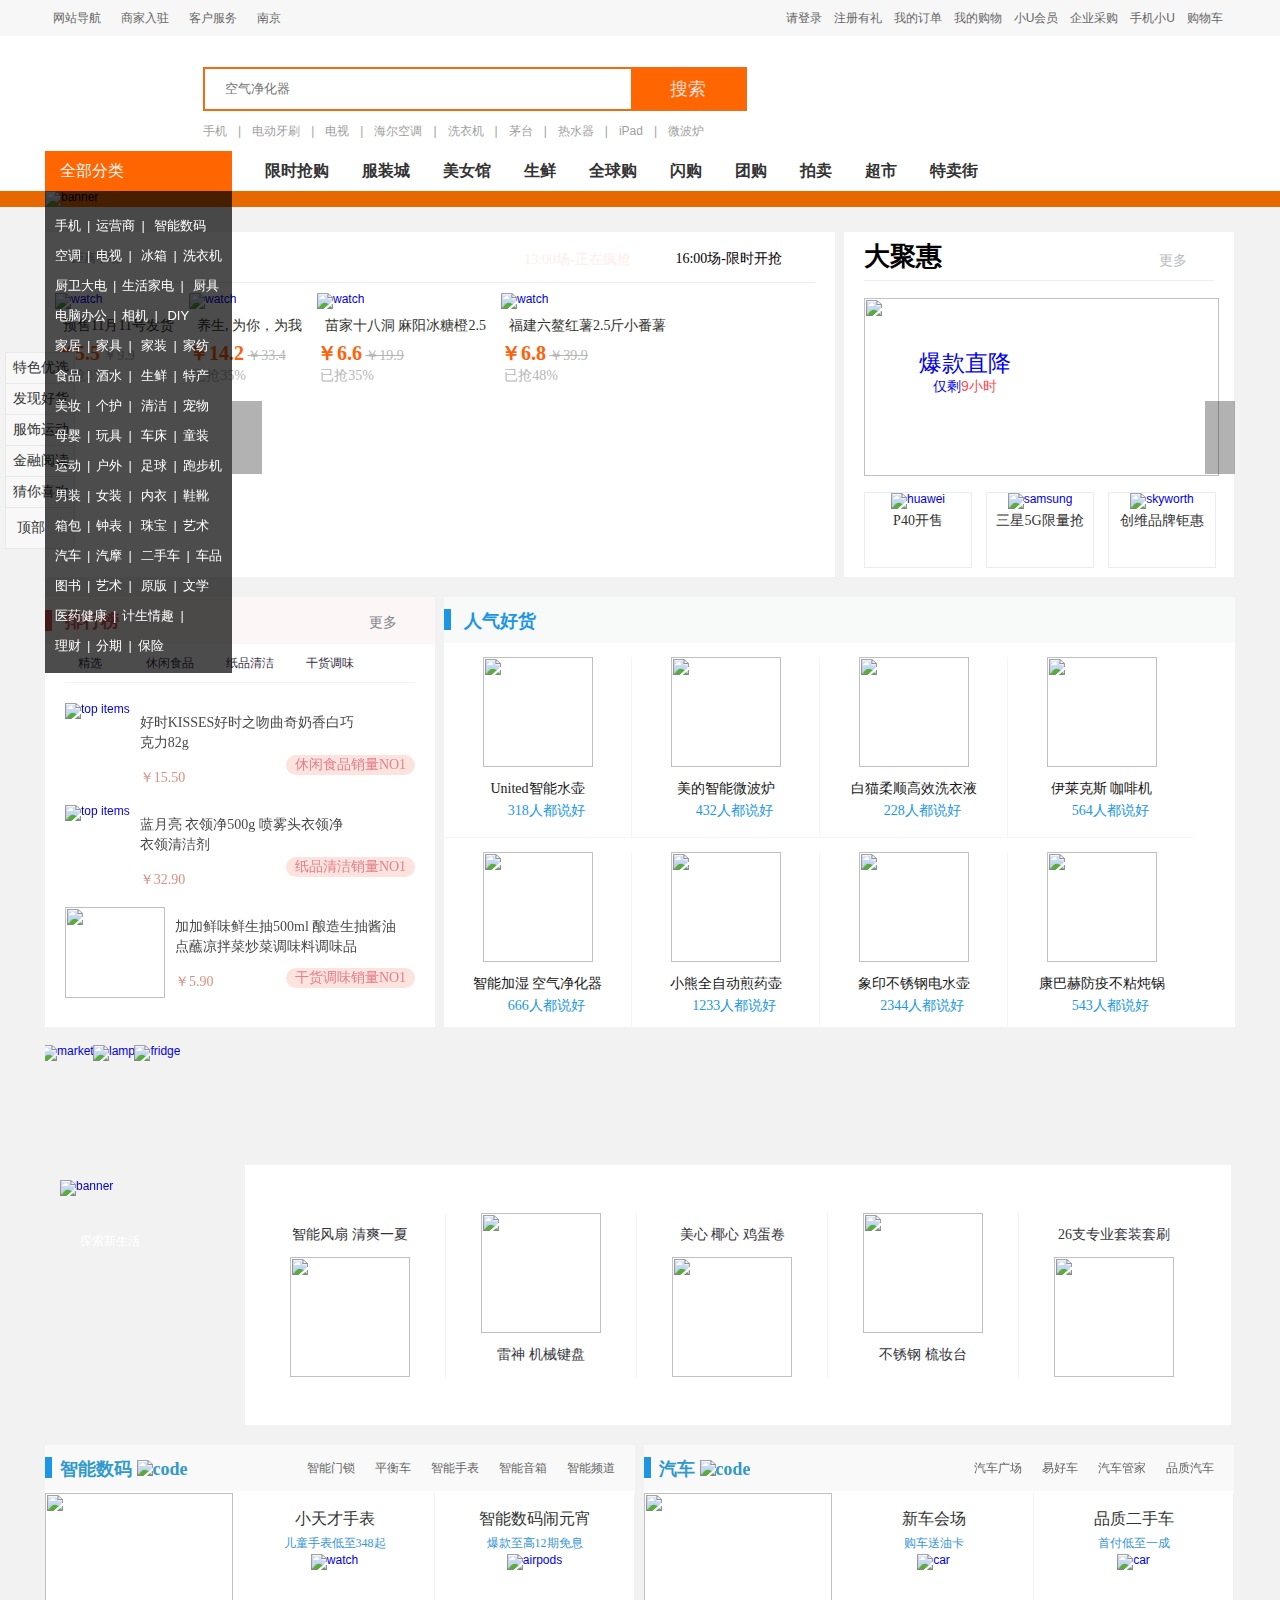
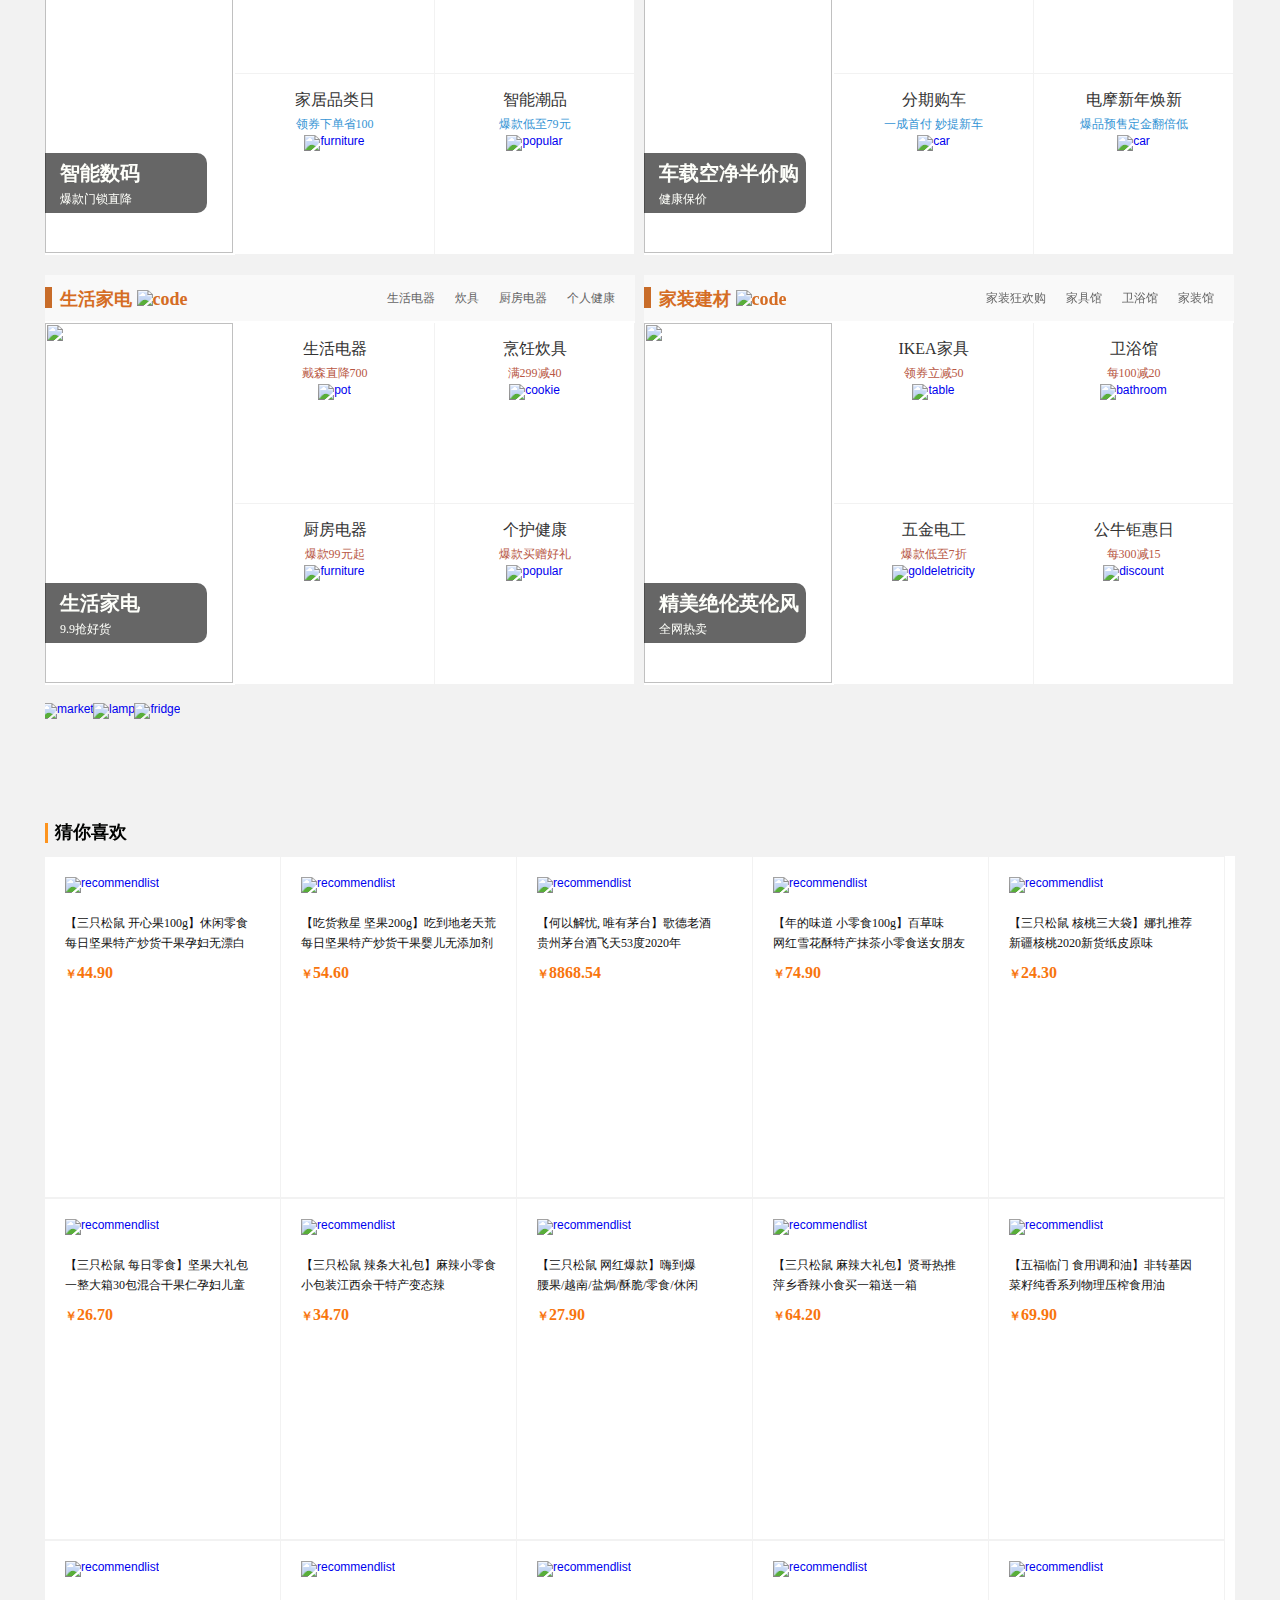
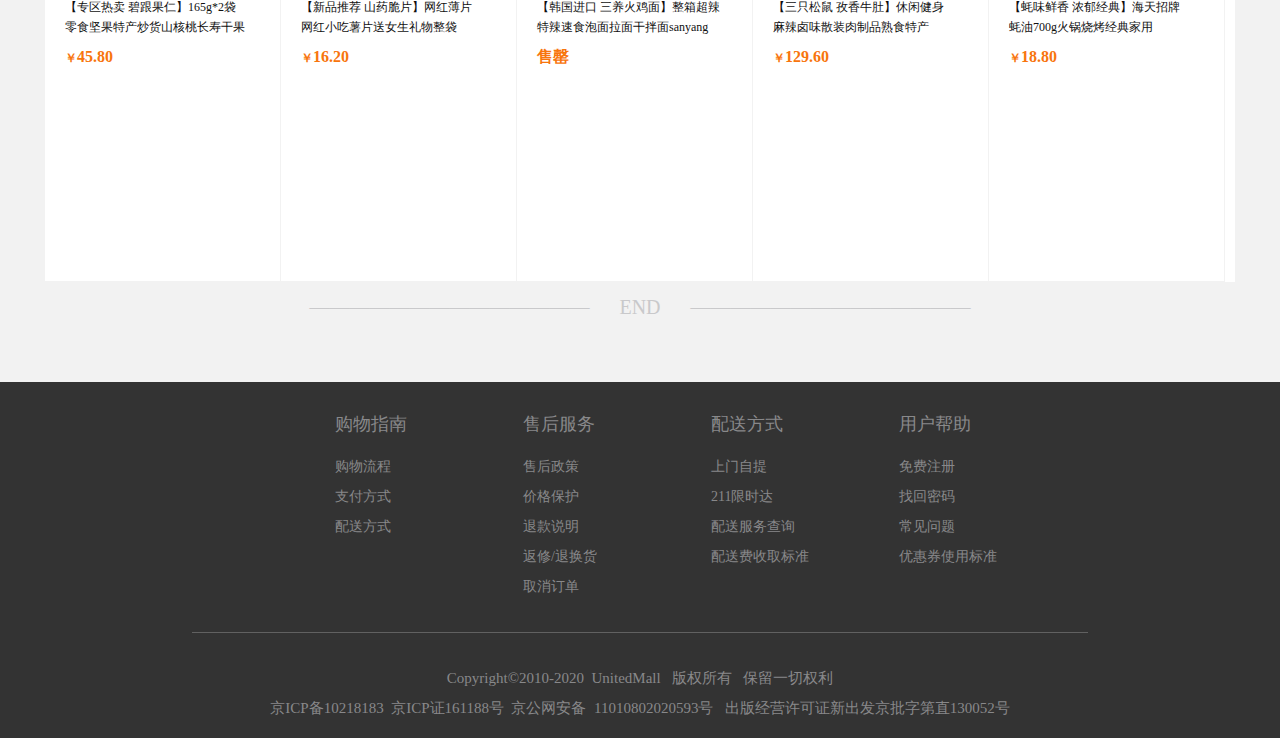
==== commit 729b84ee: "commit search part in list" ====
--- a/uMall/index.html
+++ b/uMall/index.html
@@ -83,7 +83,7 @@
                     <li><a href="#">茅台</a><span>|</span></li>
                     <li><a href="#">热水器</a><span>|</span></li>
                     <li><a href="#">iPad</a><span>|</span></li>
-                    <li><a href="#">微波炉</a><span>|</span></li>
+                    <li><a href="#">微波炉</a></li>
                 </ul>
             </div>
         </div>
--- a/uMall/css/index.css
+++ b/uMall/css/index.css
@@ -53,10 +53,10 @@
     overflow: hidden;
 }
 .headernav .container .imgu{
-    padding: 35px 0;
+    padding: 35px 0 30px 0;
 }
 .headernav .container .search{
-    margin: 30px 0 0 160px;
+    margin: 30px 0 0 158px;
 }
 .headernav .container .search .input{
     width: 540px;
@@ -104,11 +104,11 @@
 .headernav .container .search .headerlist>li>a{
     color: #9f9f9f;
     font-size: 12px/1 "宋体";
-    padding-right: 10px;
+    padding-right: 11px;
 }
 .headernav .container .search .headerlist>li>span{
     color: #9f9f9f;
-    padding-right: 12px;
+    padding-right: 11px;
 }
 .classificationnav .container > h3{
     width: 187px;
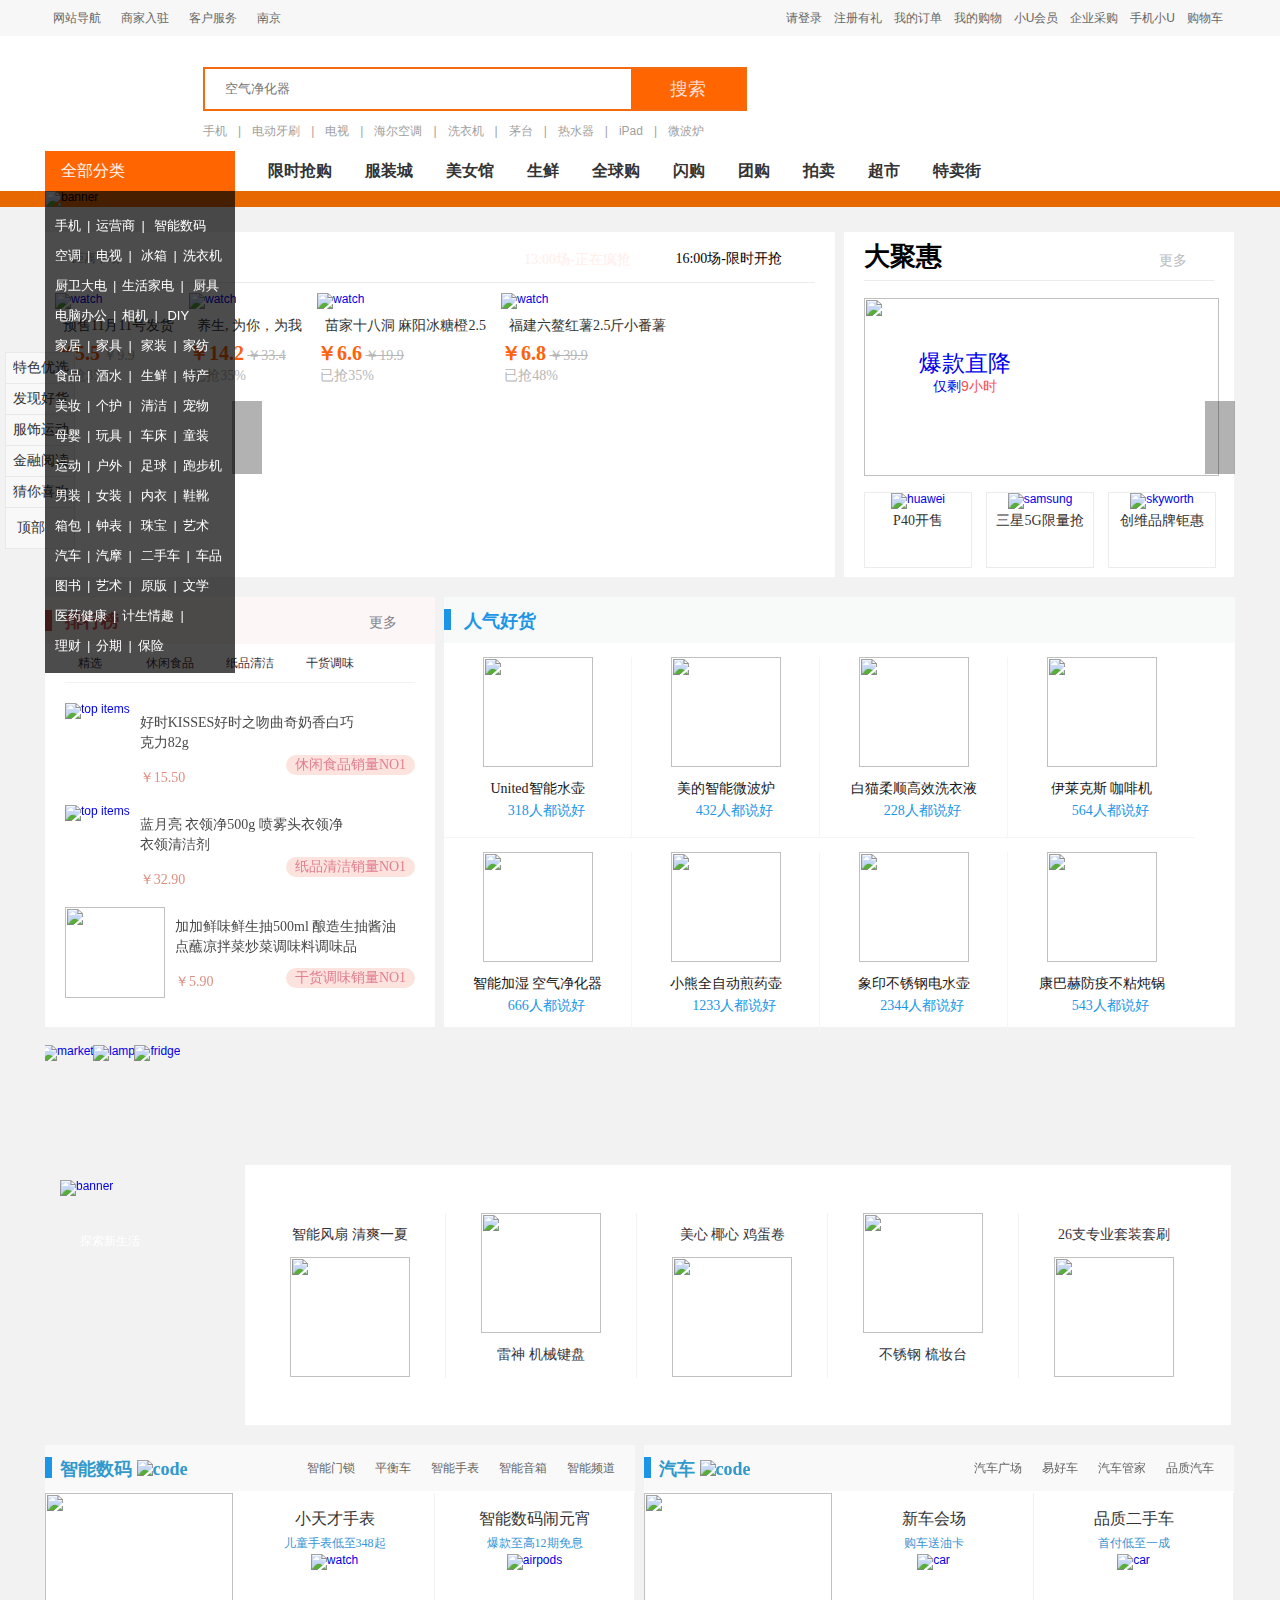
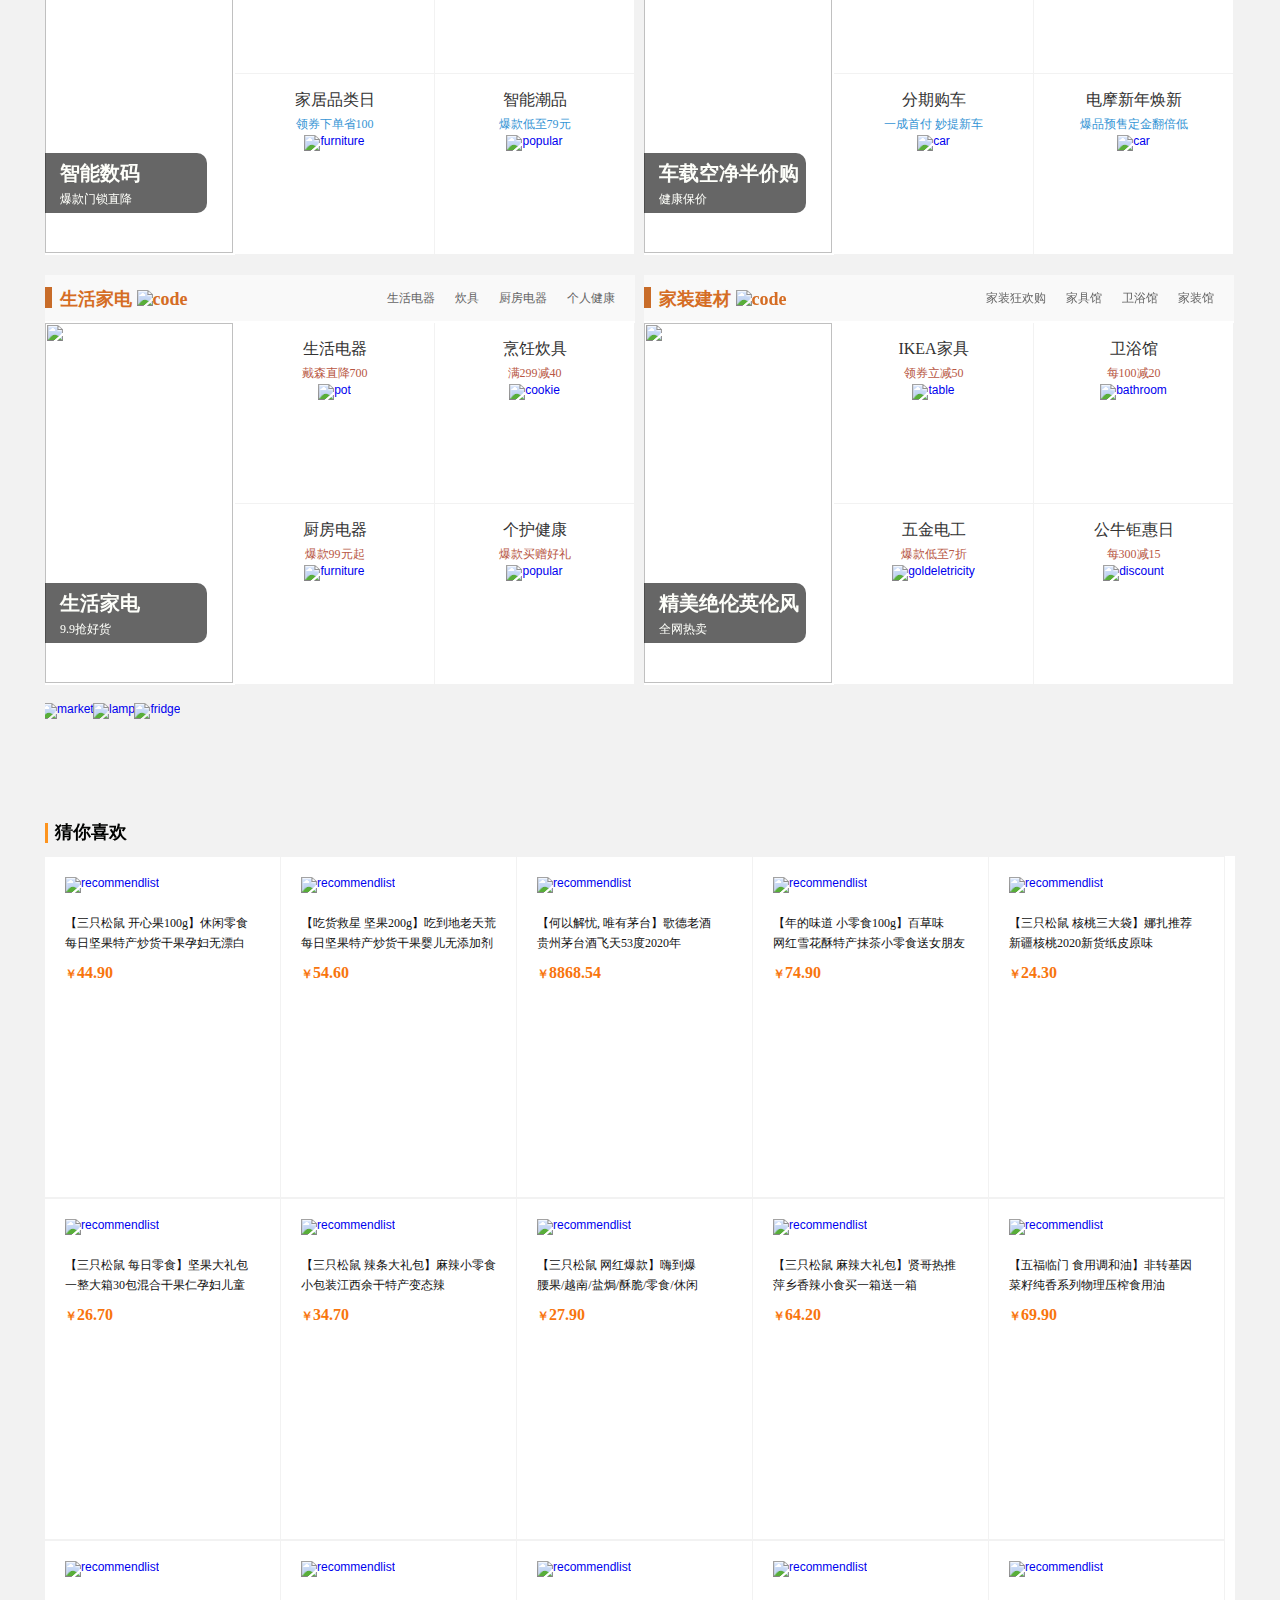
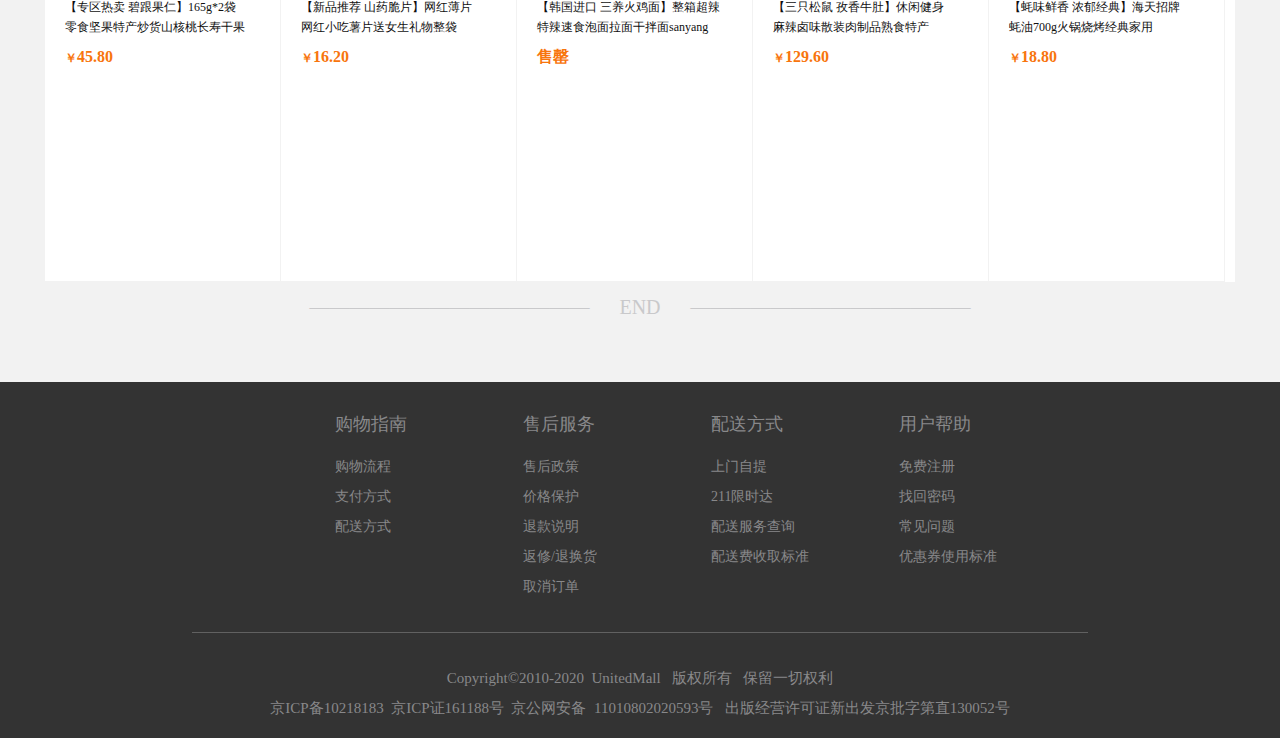
==== commit fb35e1f6: "modify index and commit header in" ====
--- a/uMall/index.html
+++ b/uMall/index.html
@@ -63,8 +63,8 @@
         </div>
     </div>
     <!-- header -->
-    <div class="headernav headerbg clearfix">
-        <div class="container">
+    <div class="headernav headerbg">
+        <div class="container clearfix">
             <div class="imgu fl">
                 <img src="./images/cart_logo.jpg" alt="">
             </div>
--- a/uMall/css/index.css
+++ b/uMall/css/index.css
@@ -111,7 +111,7 @@
     padding-right: 11px;
 }
 .classificationnav .container > h3{
-    width: 187px;
+    width: 190px;
     height: 40px;
     color: #fff7f5;
     font:16px/40px "微软雅黑";
@@ -122,7 +122,7 @@
 .classificationnav .container > h3 > em{
     font-size: 25px;
     vertical-align: middle;
-    margin-left: 15px;
+    margin-left: 16px;
 }
 .classificationnav .container .rightnav > li {
     float: left;
@@ -136,7 +136,7 @@
     color:#F36B10;
 }
 .classificationnav .container .sidenav{
-    width: 187px;
+    width: 190px;
     height: 462px;
     background-color:rgba(0,0,0,0.7);
     padding-top: 20px;
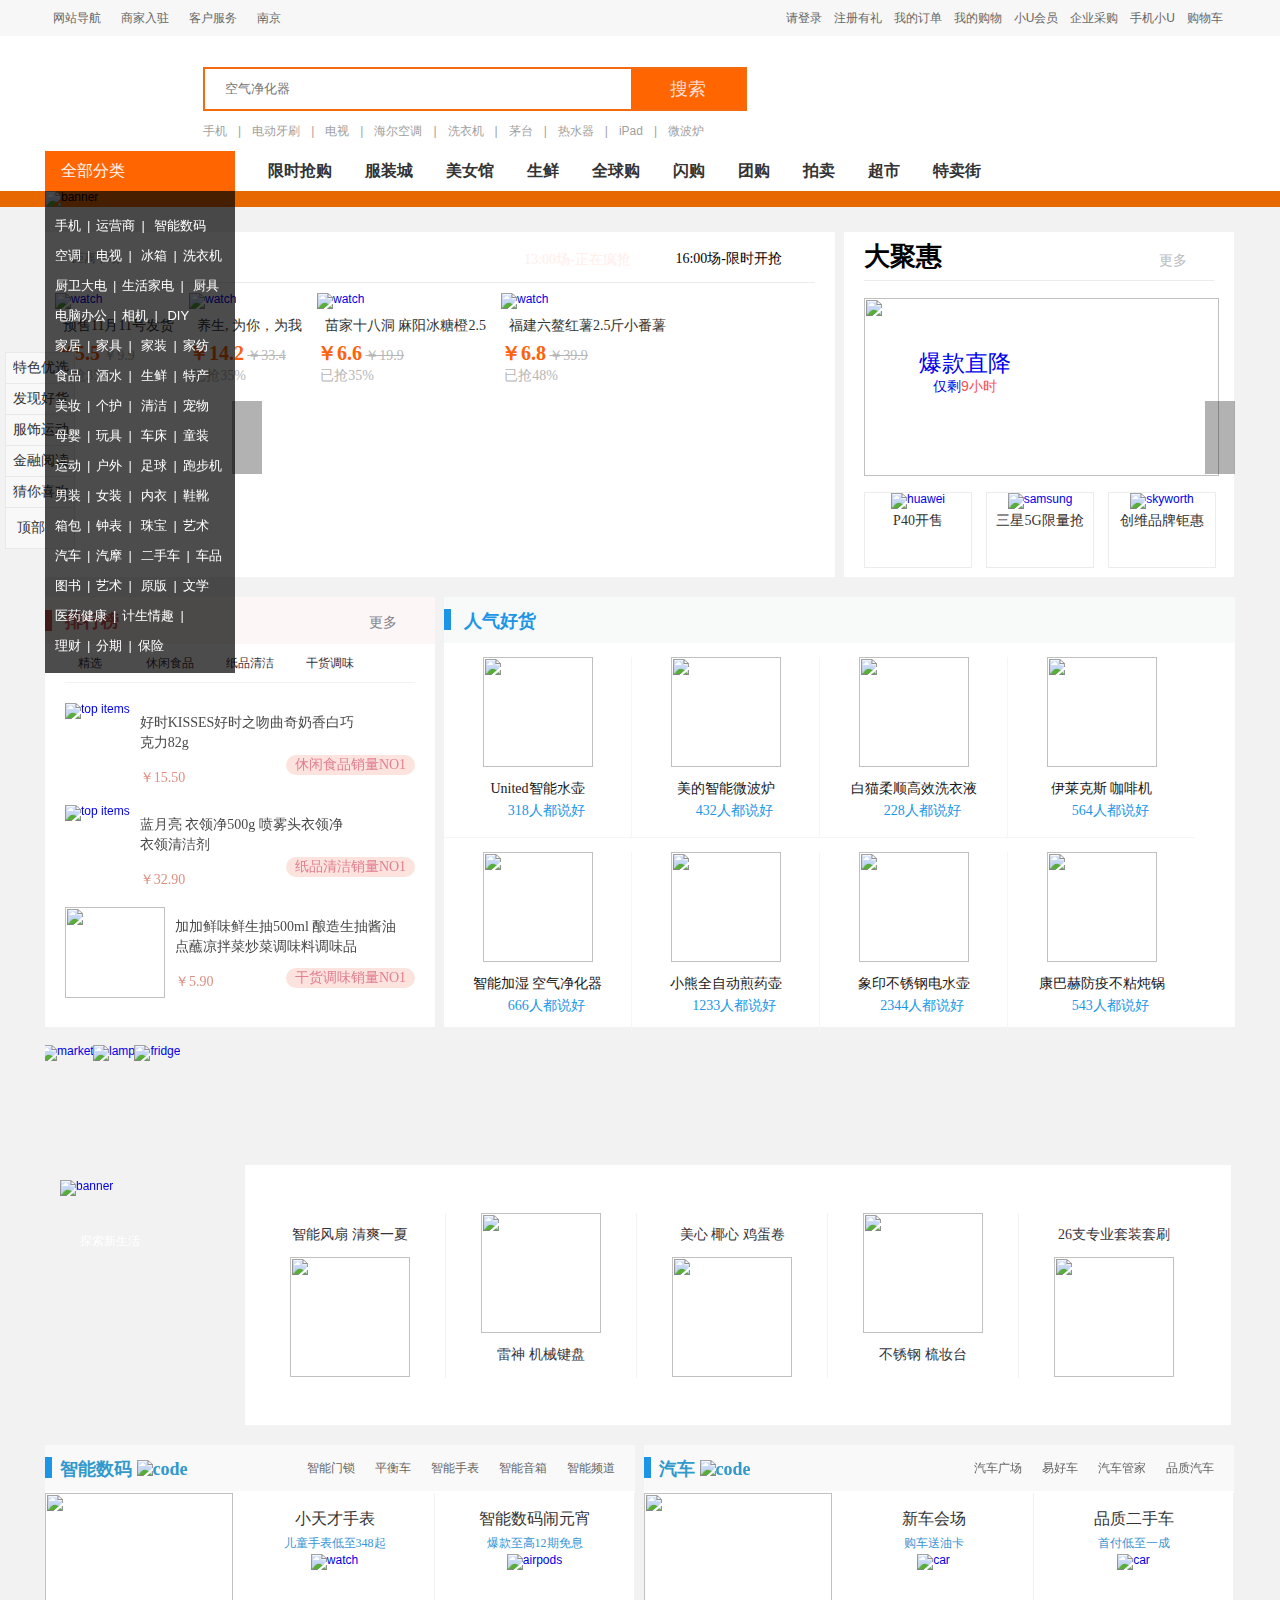
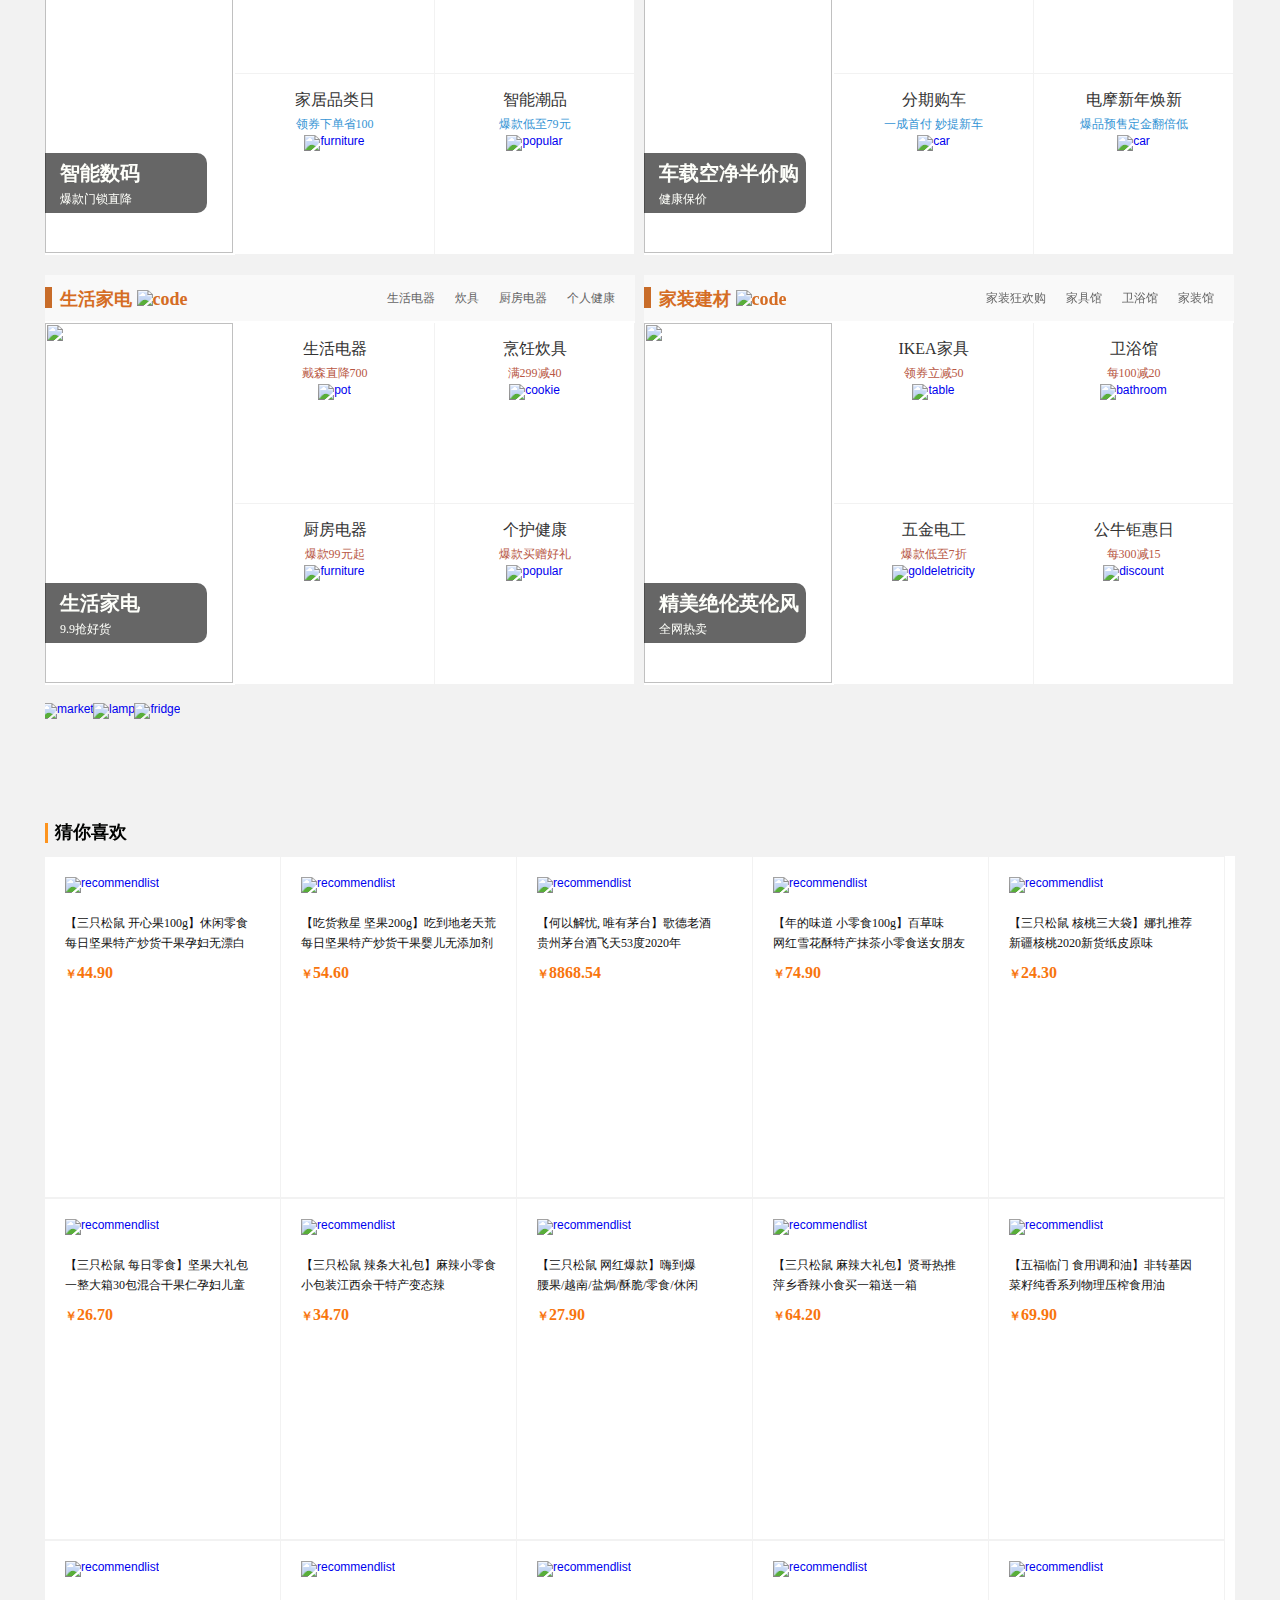
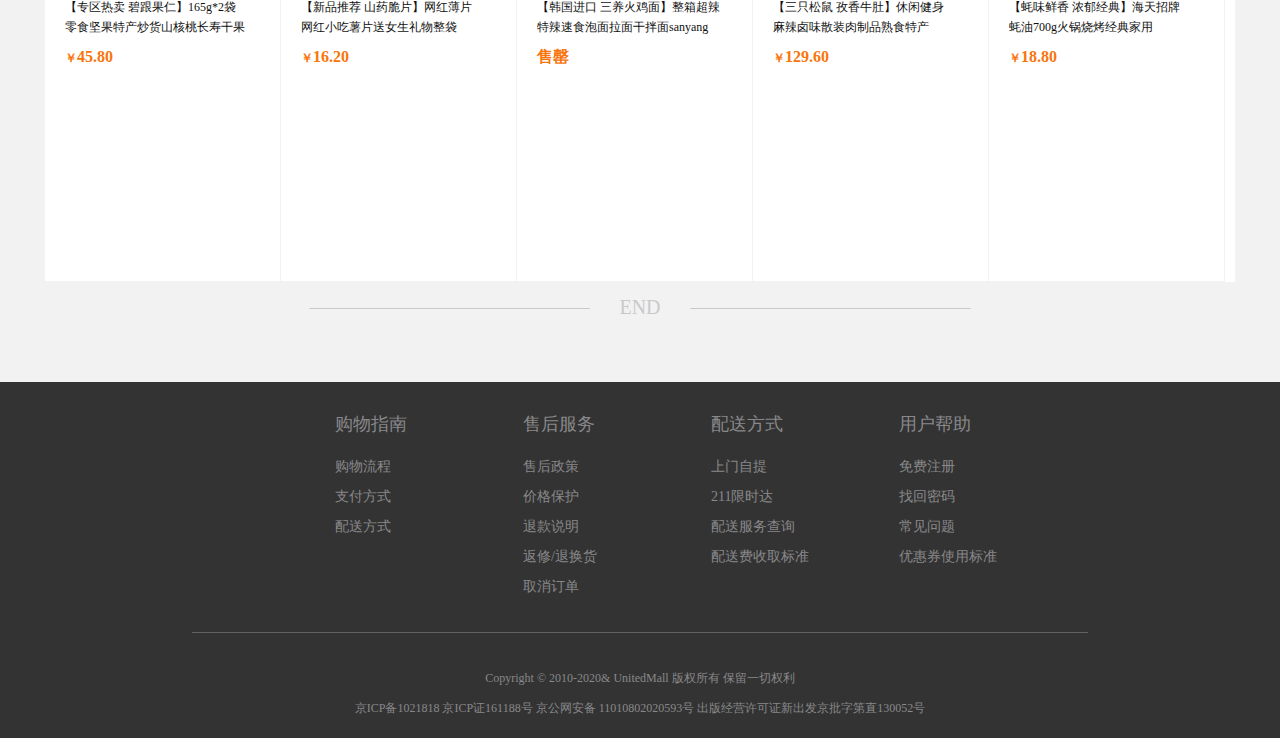
==== commit 334198d5: "update index page" ====
--- a/uMall/index.html
+++ b/uMall/index.html
@@ -1045,9 +1045,8 @@
         <hr>
         <div class="copyright">
             <p>
-                Copyright&copy;2010-2020&nbsp;&nbsp;UnitedMall&nbsp;&nbsp; 版权所有&nbsp;&nbsp; 保留一切权利<br>
-                京ICP备10218183&nbsp;&nbsp;京ICP证161188号&nbsp;&nbsp;京公网安备&nbsp;&nbsp;11010802020593号
-                &nbsp;&nbsp;出版经营许可证新出发京批字第直130052号
+                Copyright &copy; 2010-2020& UnitedMall 版权所有 保留一切权利<br>
+                京ICP备1021818 京ICP证161188号 京公网安备 11010802020593号 出版经营许可证新出发京批字第直130052号
             </p>
         </div>
     </div>
--- a/uMall/css/index.css
+++ b/uMall/css/index.css
@@ -955,9 +955,9 @@
 }
 .footer .copyright > p{
     margin-top: 30px;
-    font: 15px/30px "微软雅黑";
-}
-
-
-
-
+    font: 12px/30px "宋体";
+}
+
+
+
+
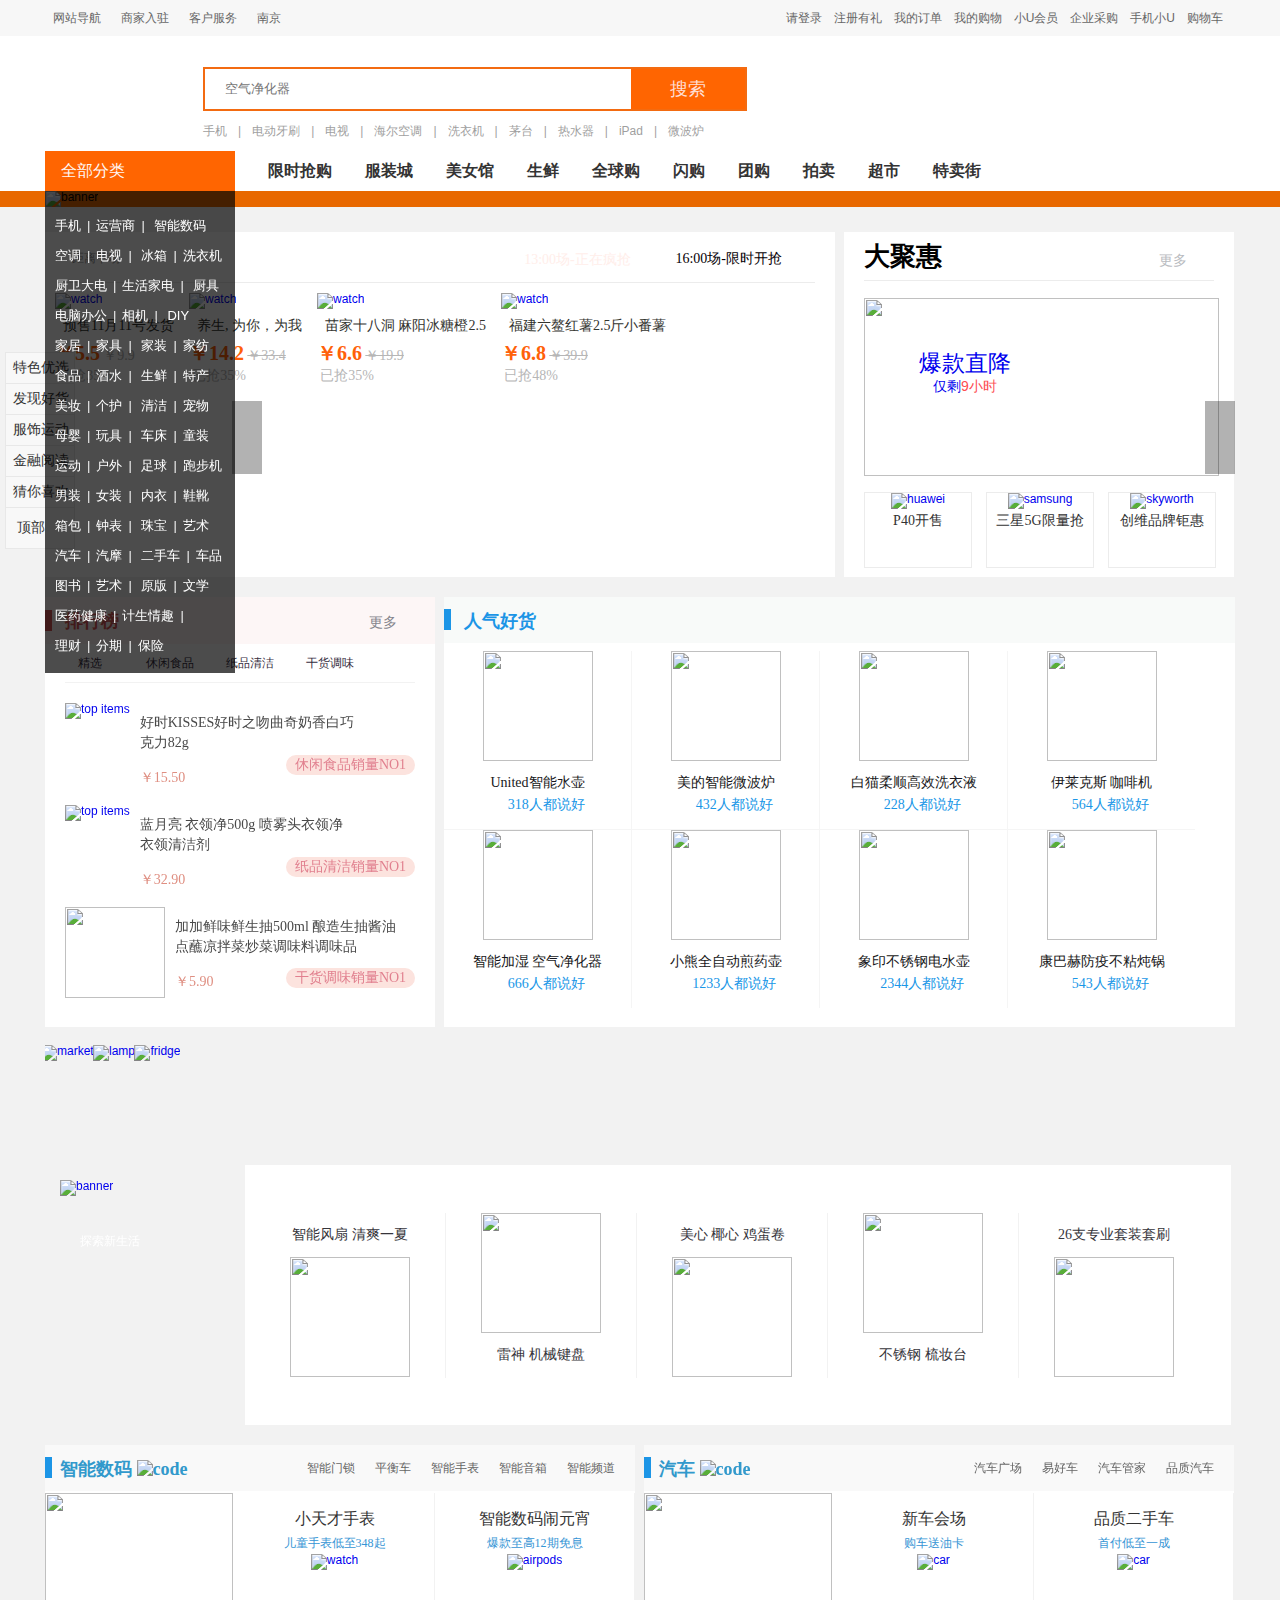
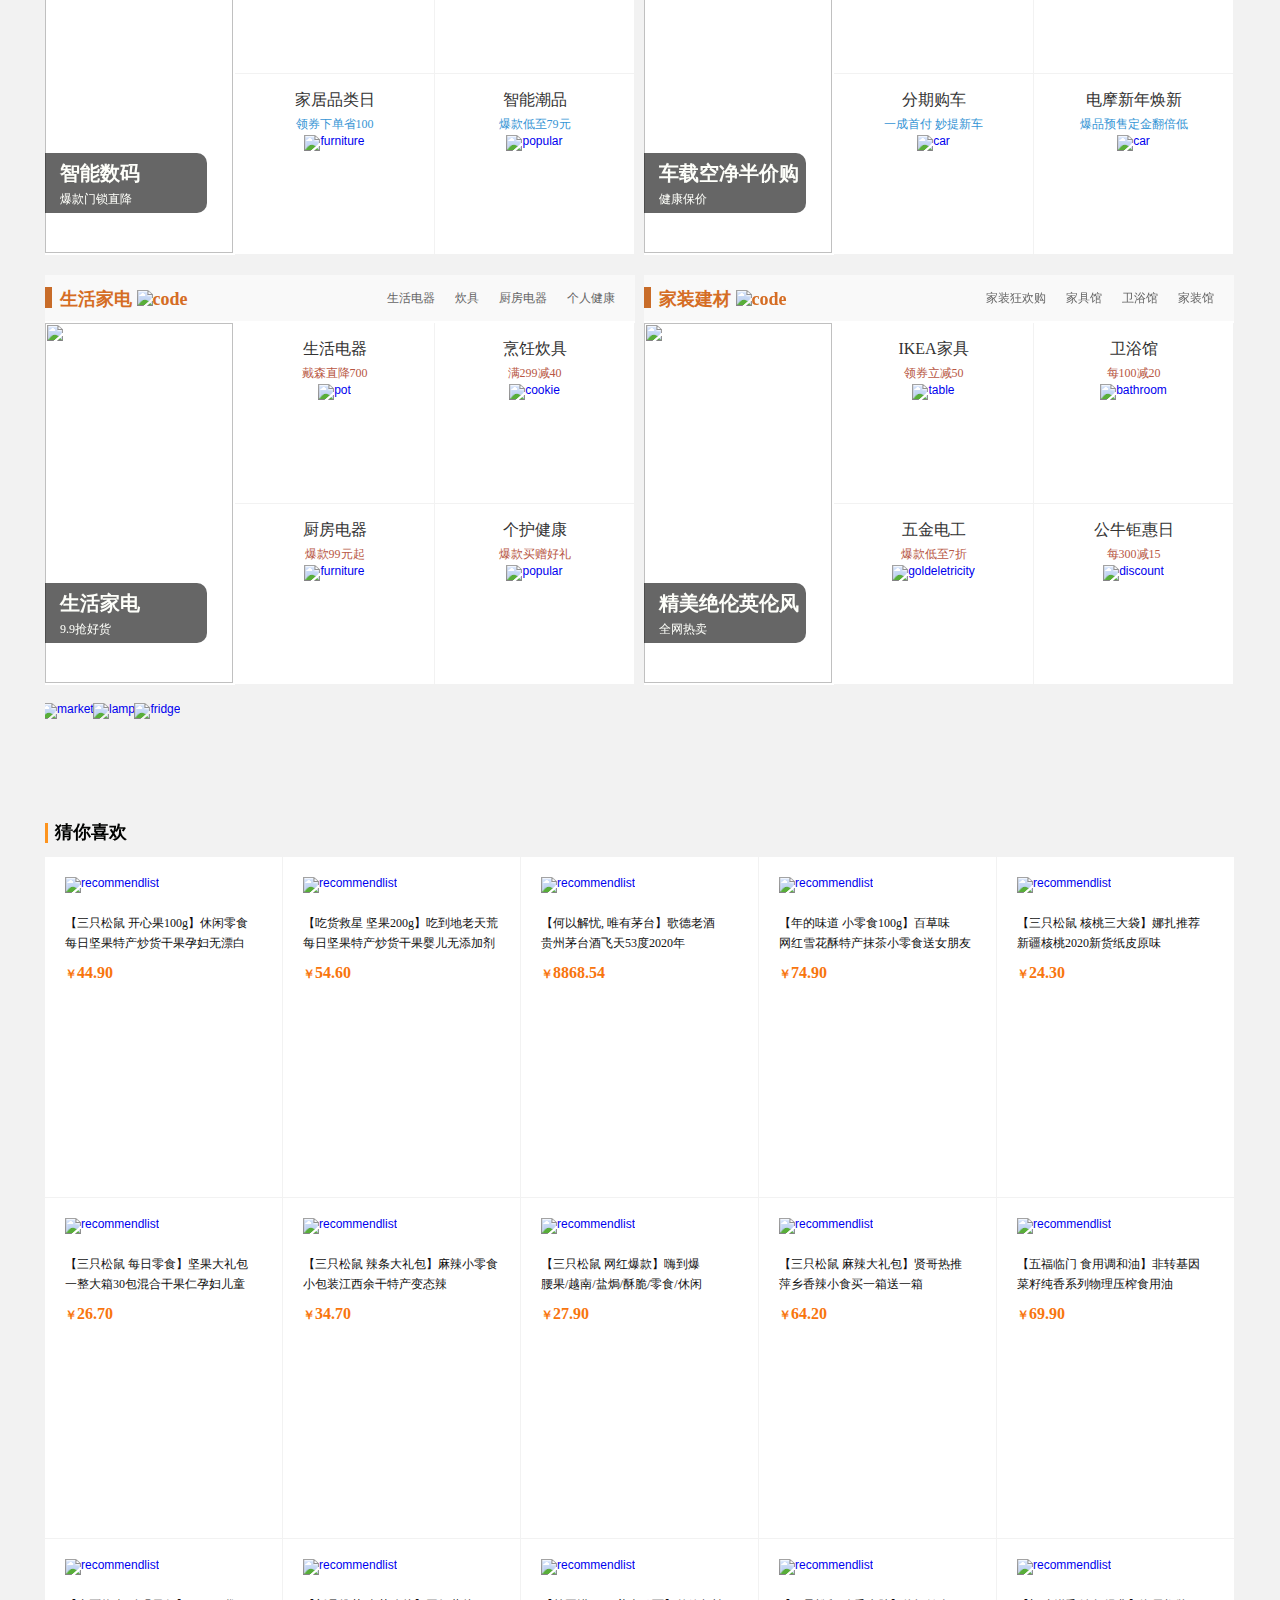
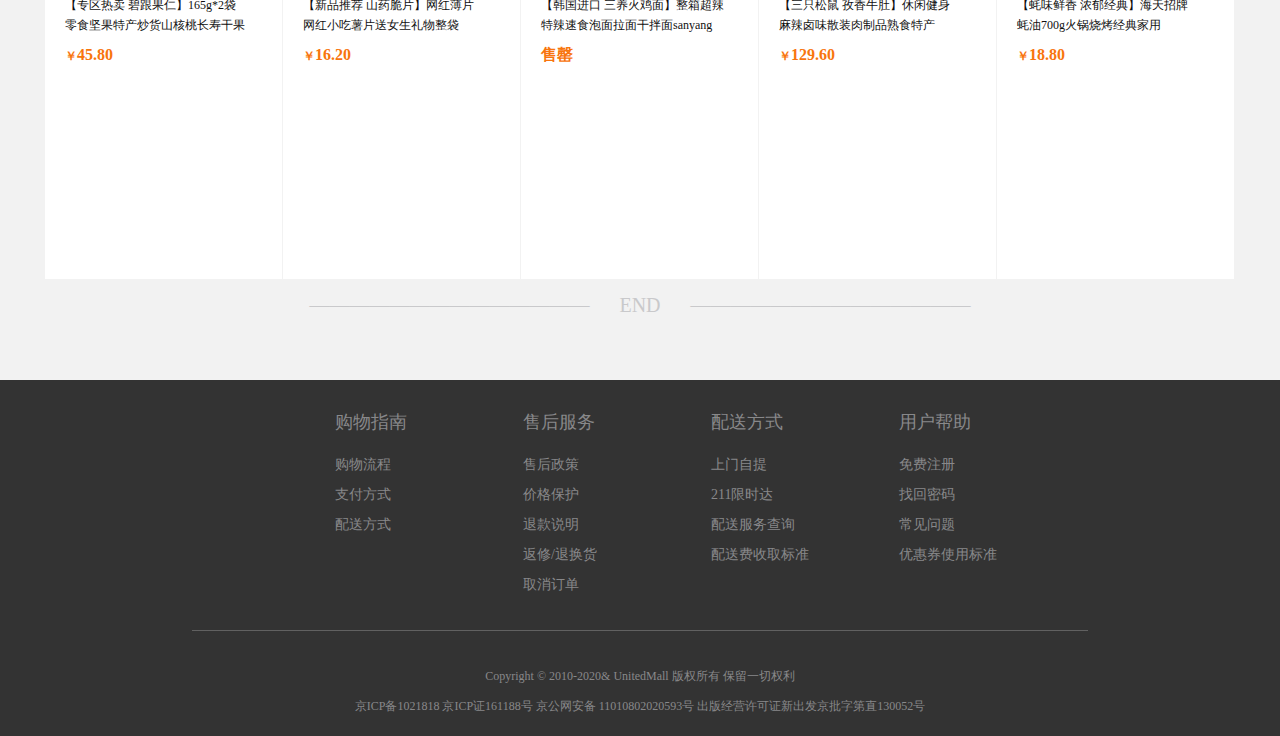
==== commit 7df7360d: "update index page" ====
--- a/uMall/index.html
+++ b/uMall/index.html
@@ -382,7 +382,7 @@
                             228人都说好
                         </p>
                     </div>
-                    <div class="hotlistitem fl hotlistright">
+                    <div class="hotlistitem fl">
                         <a href="#">
                             <img src="./images/hot_item4.jpg" alt="">
                             <p>伊莱克斯 咖啡机</p>
@@ -392,7 +392,7 @@
                             564人都说好
                         </p>
                     </div>
-                    <div class="hotlistitem fl hotlistbottom">
+                    <div class="hotlistitem fl">
                         <a href="#">
                             <img src="./images/hot_item5.jpg" alt="">
                             <p>智能加湿 空气净化器</p>
@@ -402,7 +402,7 @@
                             666人都说好
                         </p>
                     </div>
-                    <div class="hotlistitem fl hotlistbottom">
+                    <div class="hotlistitem fl">
                         <a href="#">
                             <img src="./images/hot_item6.jpg" alt="">
                             <p>小熊全自动煎药壶</p>
@@ -412,7 +412,7 @@
                             1233人都说好
                         </p>
                     </div>
-                    <div class="hotlistitem fl hotlistbottom">
+                    <div class="hotlistitem fl">
                         <a href="#">
                             <img src="./images/hot_item7.jpg" alt="">
                             <p>象印不锈钢电水壶</p>
@@ -422,7 +422,7 @@
                             2344人都说好
                         </p>
                     </div>
-                    <div class="hotlistitem fl hotlistbottom hotlistright">
+                    <div class="hotlistitem fl hotlistbottom hotlistright m0">
                         <a href="#">
                             <img src="./images/hot_item8.jpg" alt="">
                             <p>康巴赫防疫不粘炖锅</p>
--- a/uMall/css/index.css
+++ b/uMall/css/index.css
@@ -16,14 +16,24 @@
 }
 .topnav .container > .ulleft > li{
     float:left;
-    padding-right: 20px;
+    margin-right: 20px;
 }
 .topnav .container > .ulleft > .active{
     margin-left: 8px;
 }
 .topnav .container > .ulright >li{
     float:left;
-    padding-right: 12px;
+    margin-right: 12px;
+}
+.topnav .container > .ulleft > li:hover,
+.topnav .container > .ulright > li:hover
+{
+    background-color: #ffffff;
+}
+.topnav .container > .ulleft > li:hover a,
+.topnav .container > .ulright > li:hover a{
+    color:#f36b11;
+    text-decoration: underline;
 }
 .topnav .container> .ulleft> li> a,
 .topnav .container> .ulright> li> a{
@@ -105,6 +115,9 @@
     color: #9f9f9f;
     font-size: 12px/1 "宋体";
     padding-right: 11px;
+}
+.headernav .container .search .headerlist>li:hover a{
+    color:#f36b11;
 }
 .headernav .container .search .headerlist>li>span{
     color: #9f9f9f;
@@ -536,25 +549,30 @@
     top:50%;
     margin-top: -10.5px;
 }
+.list .container .popular .hotlist{
+    overflow: hidden;
+    /* border: 1px solid #181820; */
+    margin-top:8px;
+}
 .list .container .popular .hotlist .hotlistitem{
     width: 187px;
-    height: 180px;
+    height: 178px;
     text-align: center;
     /* border: 1px solid #f5f5f5; */
     border-bottom:1px solid #f5f5f5;
     border-right:1px solid #f5f5f5;
-    margin-top: 14px;
-}
-.list .container .popular .hotlist .hotlistitem:hover{
-    box-shadow: 0 0 10px #494949;
-}
-.list .container .popular .hotlist .hotlistright{
+} 
+.list .container .popular .hotlist .hotlistitem:nth-of-type(4n){
     border-right-style: none;
 }
-.list .container .popular .hotlist .hotlistbottom{
+.list .container .popular .hotlist .hotlistitem:nth-of-type(n+5){
     border-bottom-style: none;
 }
-.list .container .popular .hotlist .hotlistitem > a > img{
+.list .container .popular .hotlist .hotlistitem > a:hover{
+    text-decoration: underline;
+}
+.list .container .popular .hotlist .hotlistitem > a > img
+{
     width: 110px;
     height: 110px;
 }
@@ -847,20 +865,22 @@
 }
 .list .container .recommend .recommendlist{
     background-color: #fff;
-    /* width:1190px;
-    height: 1360px; */
+    width:1190px;
+    /* height: 1360px; */ 
 }
 .list .container .recommend > .recommendlist> ul > li{
-    width: 235px;
+    width: 237px;
     height: 340px;
     border:1px solid #f2f2f2;
     border-left-style: none;
     float: left;
 }
-.list .container .recommend > .recommendlist> ul > li:hover{
+.list .container .recommend > .recommendlist> ul > li:nth-of-type(-n+10){
+    border-bottom: none;
+}
+/* .list .container .recommend > .recommendlist> ul > li:hover{
     border: 1px solid #DF1A11;
-    /* text-decoration: underline; */
-}
+} */
 .list .container .recommend .recommendlist > ul > li > a>.recommendimg{
     margin: 20px 20px 0 20px;
     
@@ -960,4 +980,3 @@
 
 
 
-
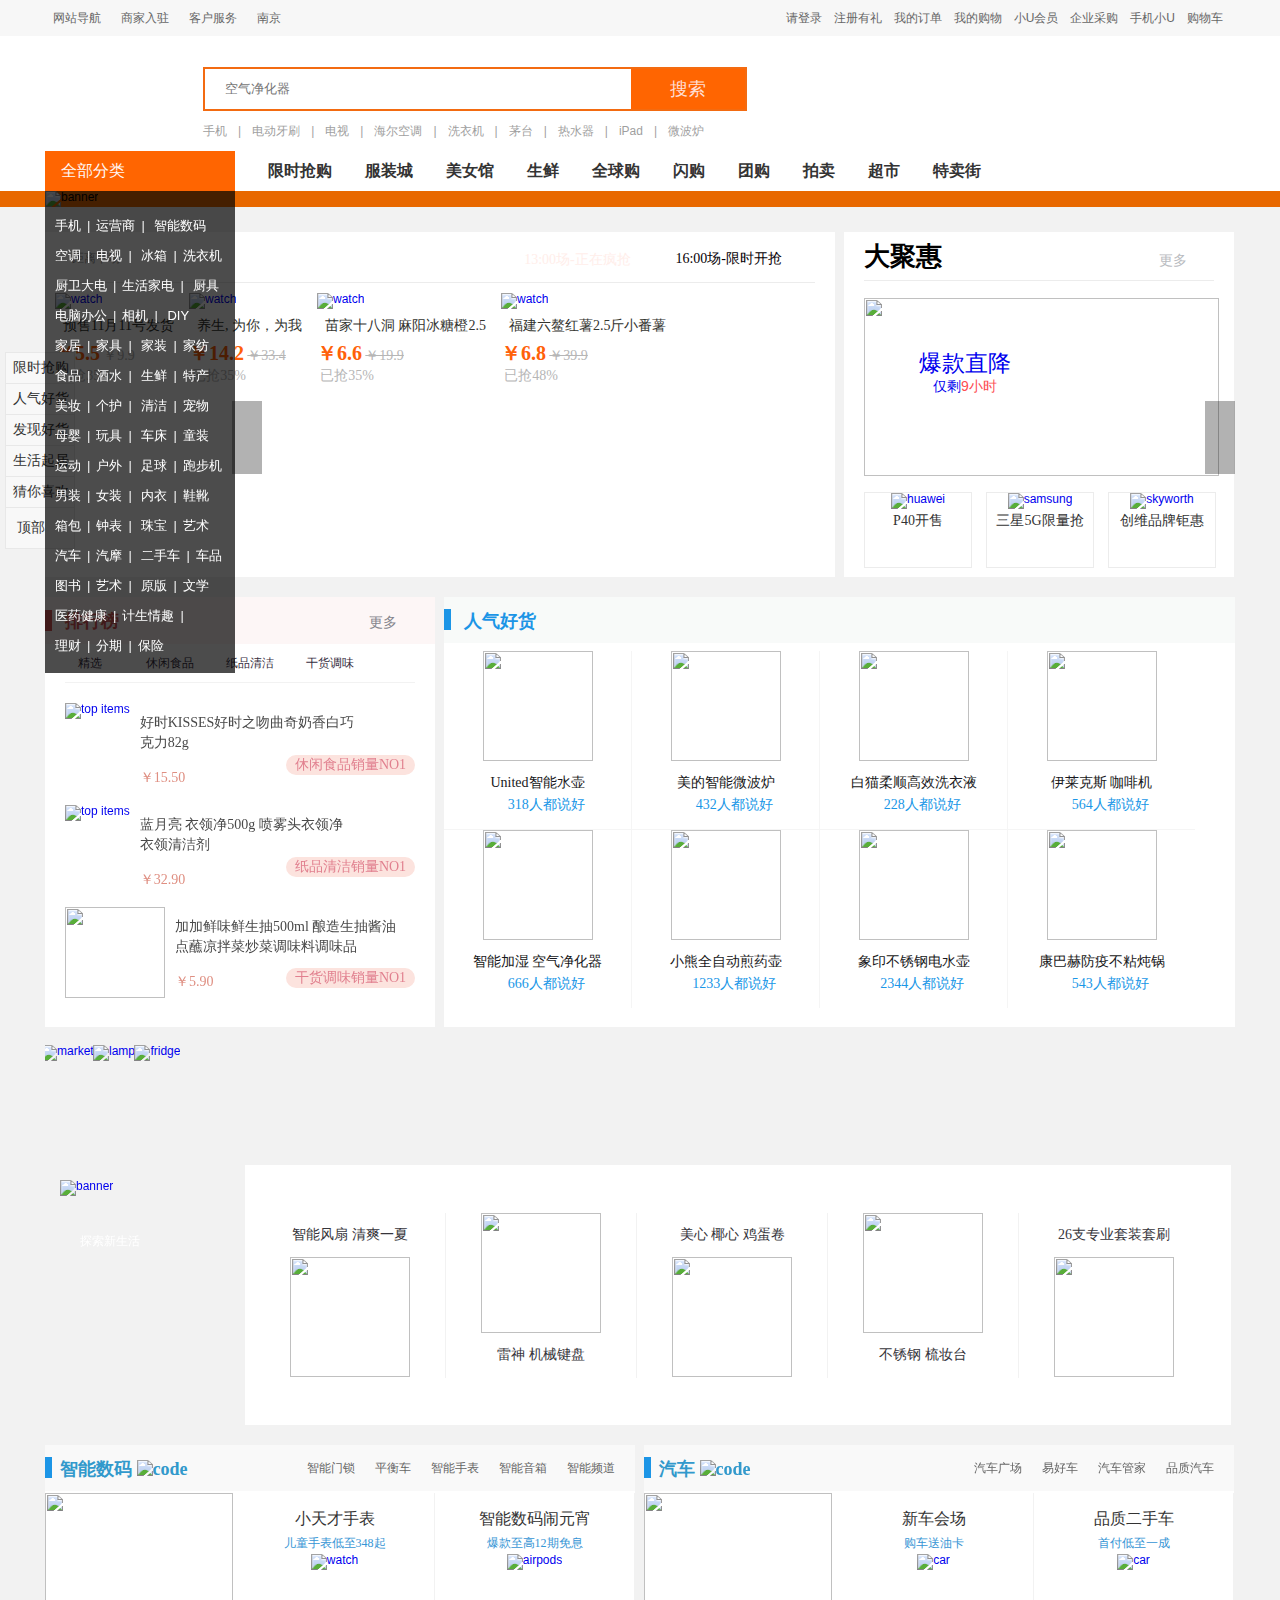
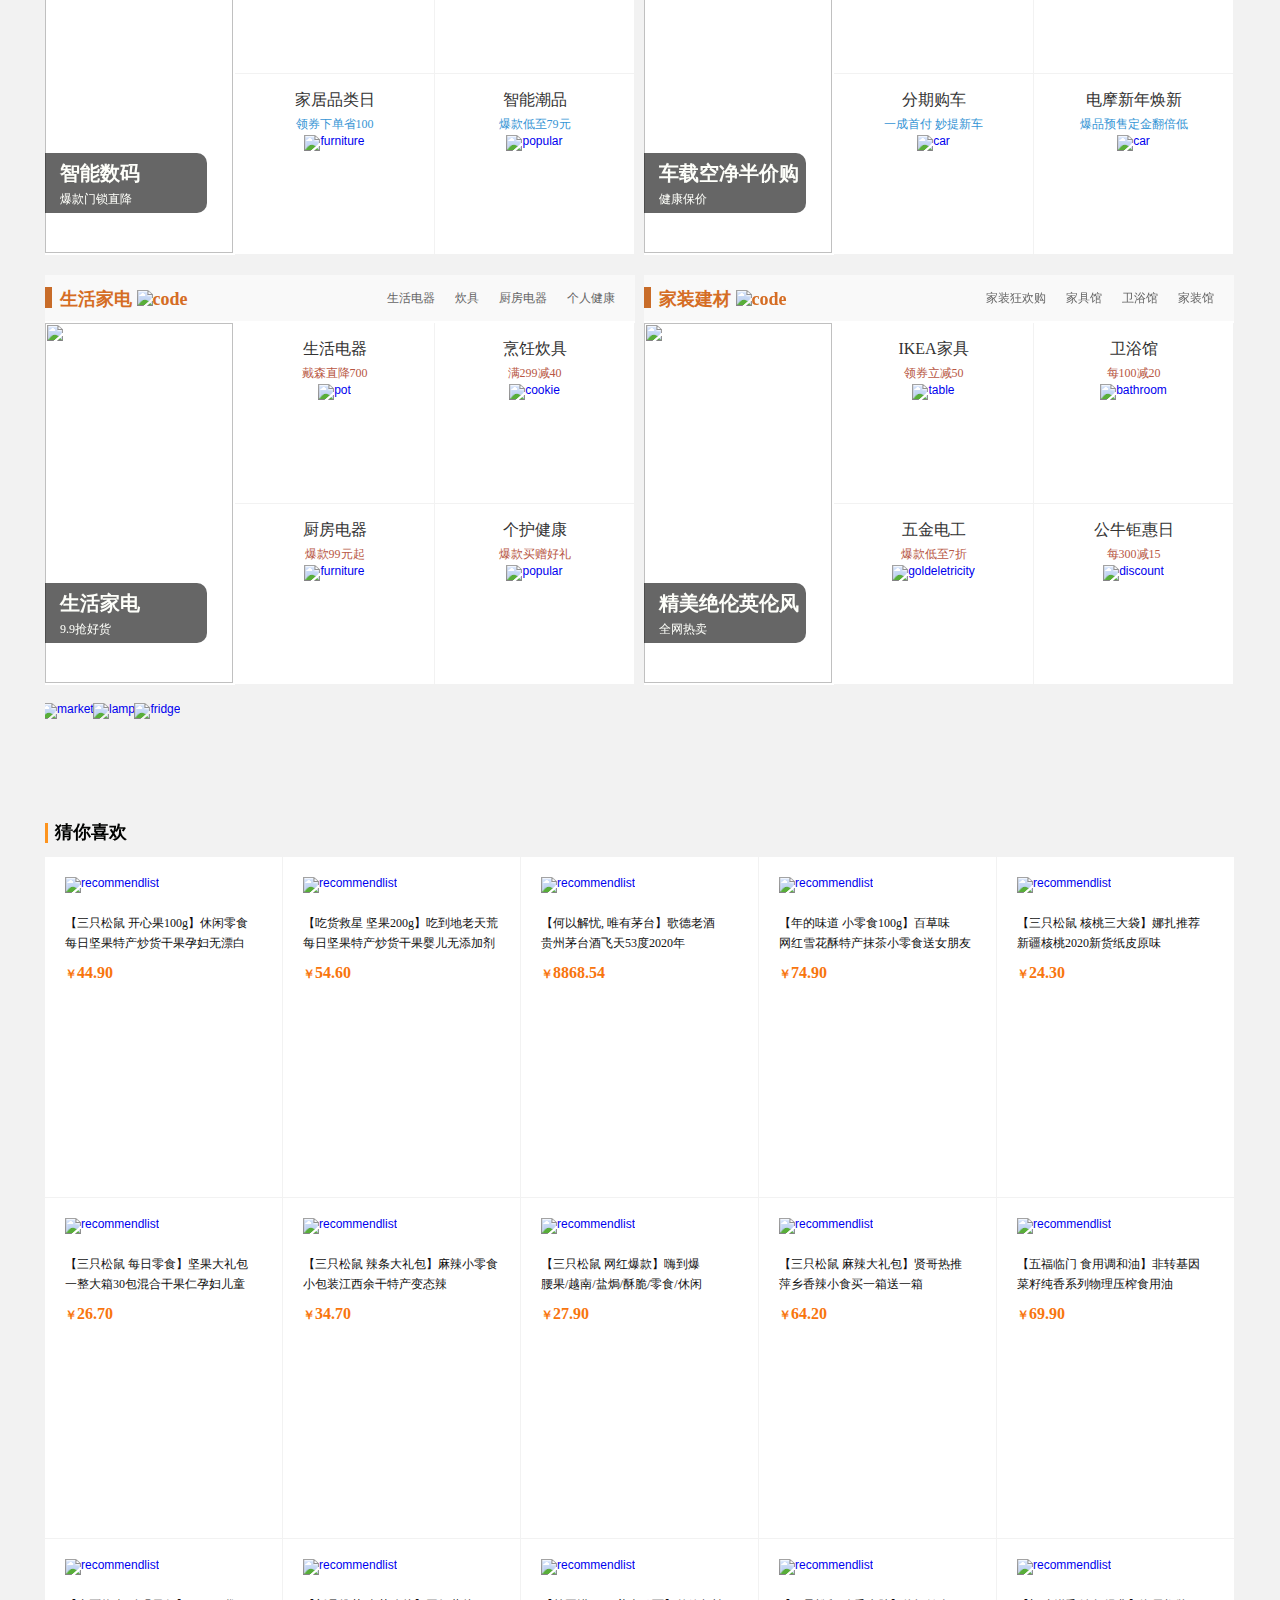
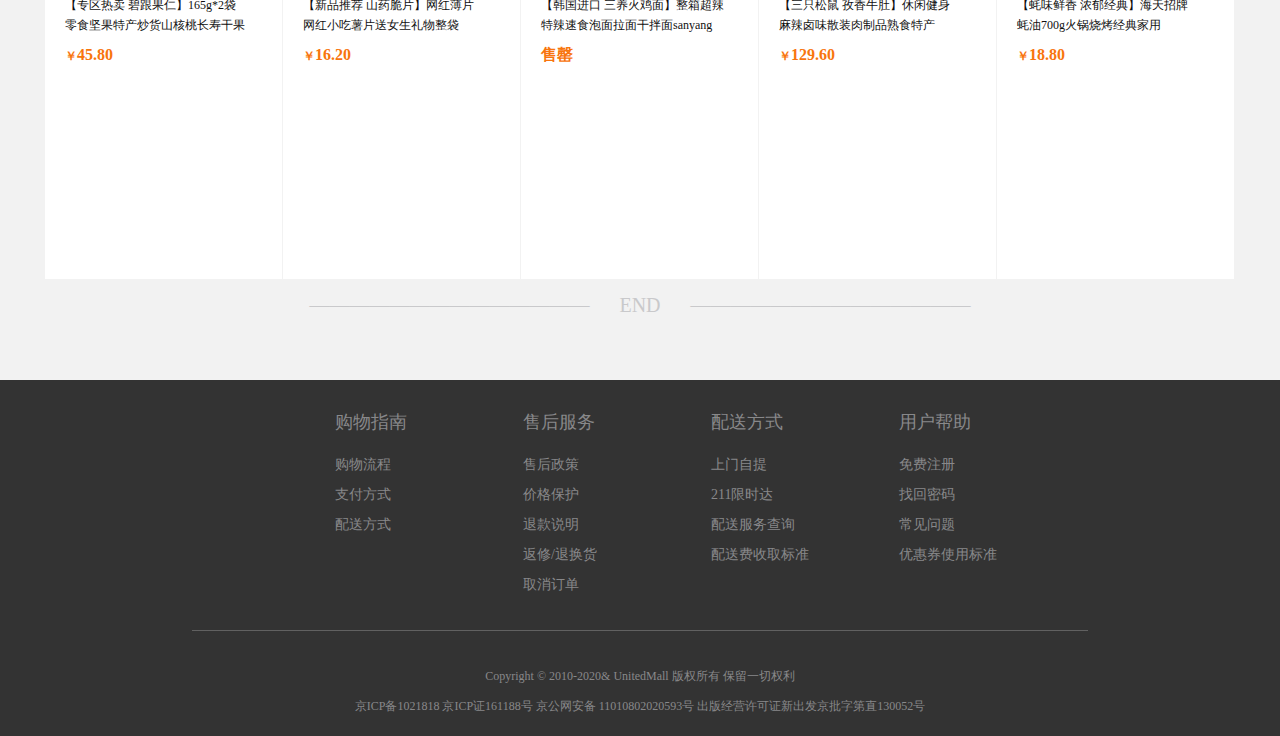
==== commit e670ec62: "modify code" ====
--- a/uMall/index.html
+++ b/uMall/index.html
@@ -150,11 +150,11 @@
     <div class="list listbg">
         <div class="leftnav">
             <ul>
-                <li><a href="#">特色优选</a></li>
-                <li><a href="#">发现好货</a></li>
-                <li><a href="#">服饰运动</a></li>
-                <li><a href="#">金融阅读</a></li>
-                <li><a href="#">猜你喜欢</a></li>
+                <li><a href="#limitedtime">限时抢购</a></li>
+                <li><a href="#popular">人气好货</a></li>
+                <li><a href="#findgoods">发现好货</a></li>
+                <li><a href="#intelgidit">生活起居</a></li>
+                <li><a href="#recommend">猜你喜欢</a></li>
                 <li class="top"><a href="#topnav">
                     <em class="iconfont icon-shangjiantou"></em>&nbsp;顶部
                 </a></li>
@@ -162,7 +162,7 @@
         </div>
         <div class="container clearfix">
             <!-- first row-->
-            <div class="limitedtime fl">
+            <div class="limitedtime fl" id="limitedtime">
                 <div class = "timeline clearfix">
                     <div class="img fl">
                         <img src="./images/limitedtime_03.png" alt="">
@@ -344,7 +344,7 @@
                 </div>
             </div>
             
-            <div class="popular fl">
+            <div class="popular fl" id="popular">
                 <h3>
                     <em></em>
                     人气好货
@@ -452,7 +452,7 @@
             </div>
 
             <!-- fourth row -->
-            <div class="findgoods fl">
+            <div class="findgoods fl" id = "findgoods">
                 <a href="#">
                 <div class="goodsbox">
                     <img src="./images/find02.png" alt="banner">
@@ -502,7 +502,7 @@
             <div style="clear: both;"></div>
 
             <!-- fifth row -->
-            <div class="inteldigit fl">
+            <div class="inteldigit fl" id="intelgidit">
                 <div class="intelnav clearfix">
                     <em></em>
                     <h3 class="fl">智能数码
@@ -751,7 +751,7 @@
             </div>
 
             <!-- eigthrow -->
-            <div class="recommend">
+            <div class="recommend" id = "recommend">
                 <h3>
                     <em></em>
                      猜你喜欢
